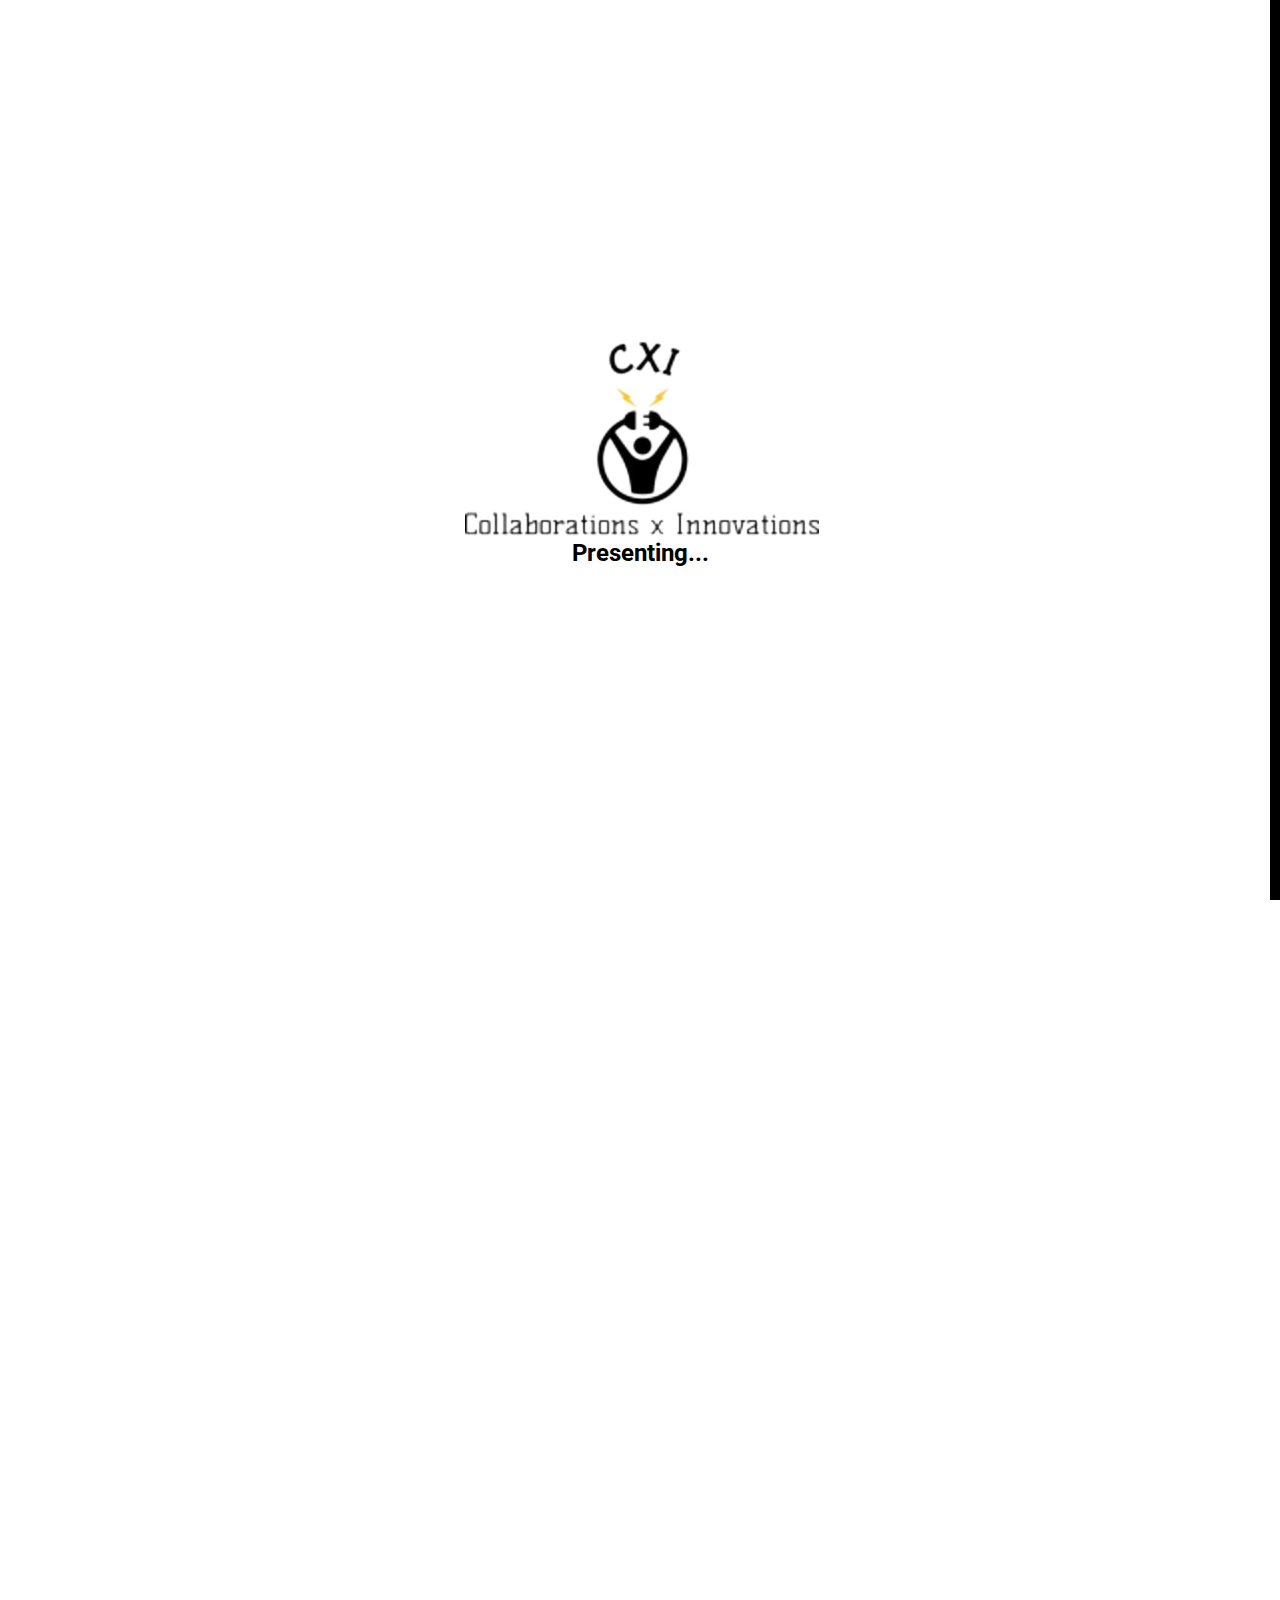
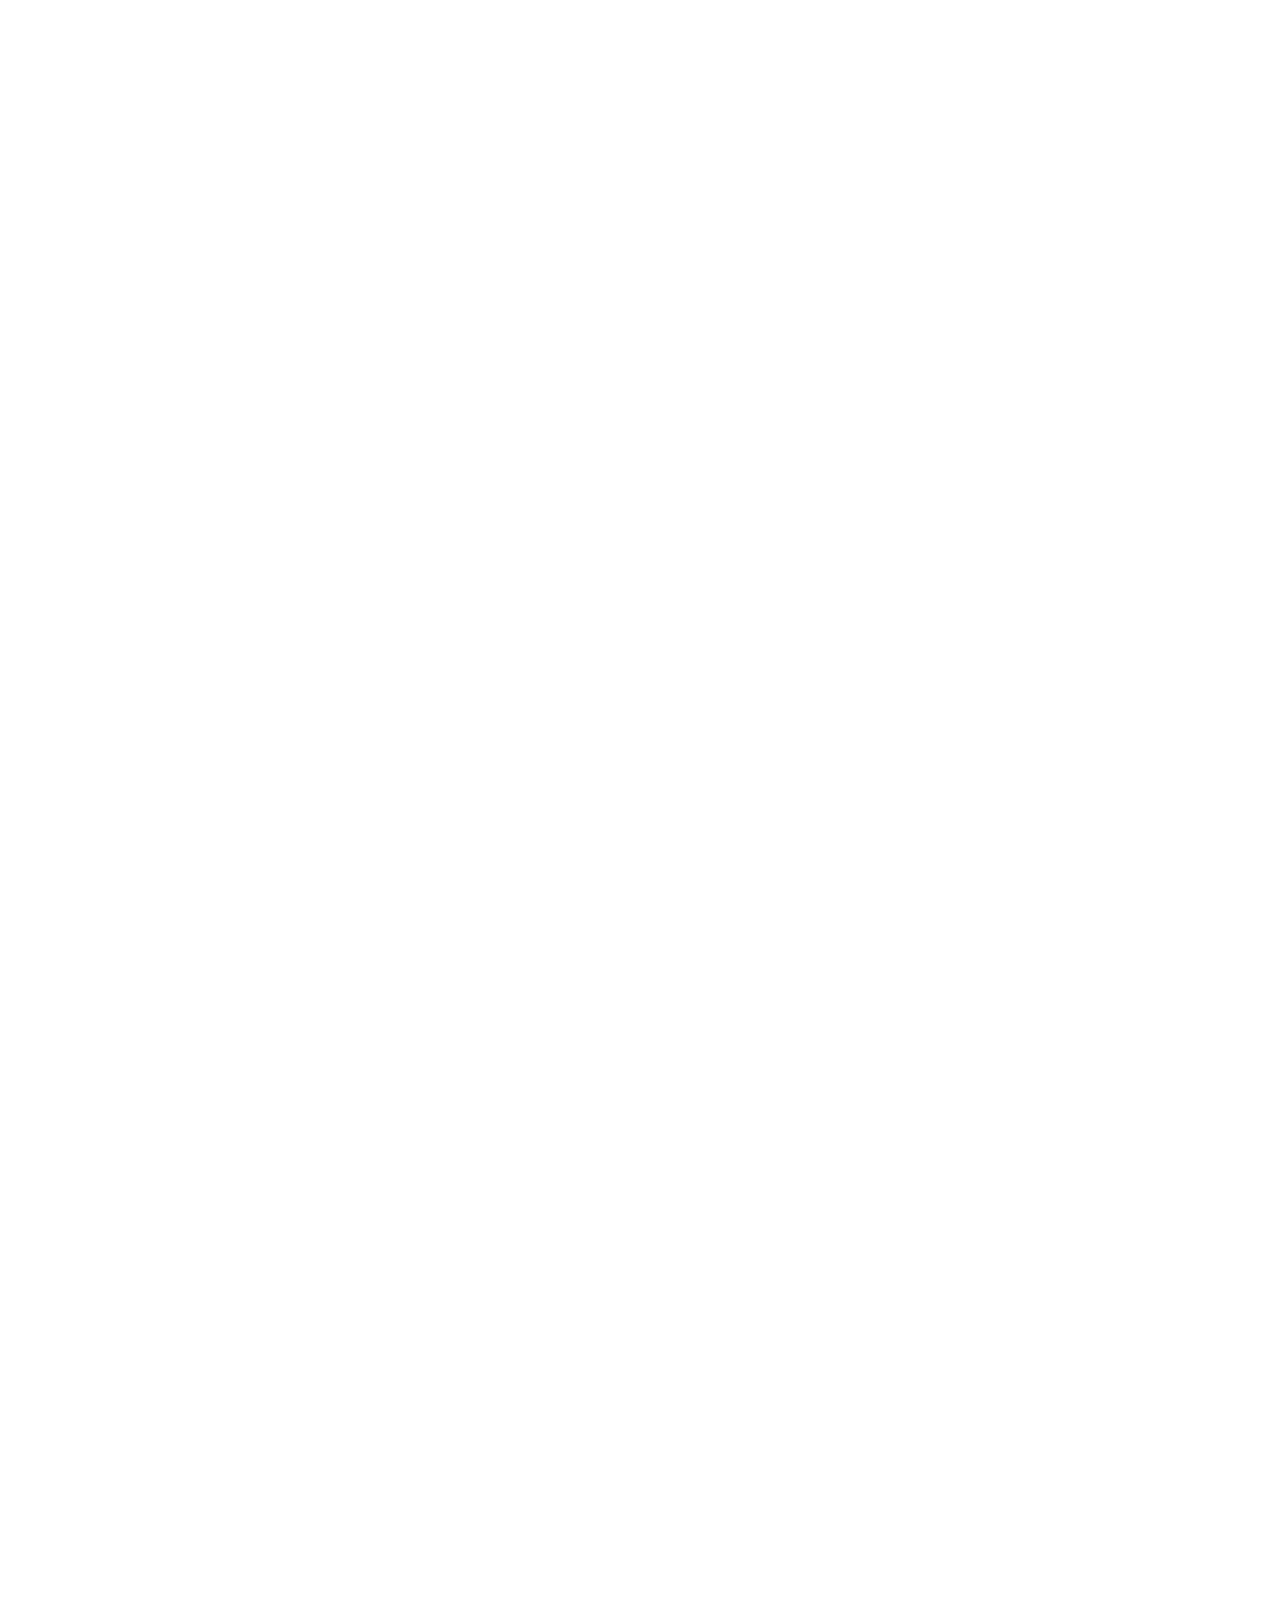
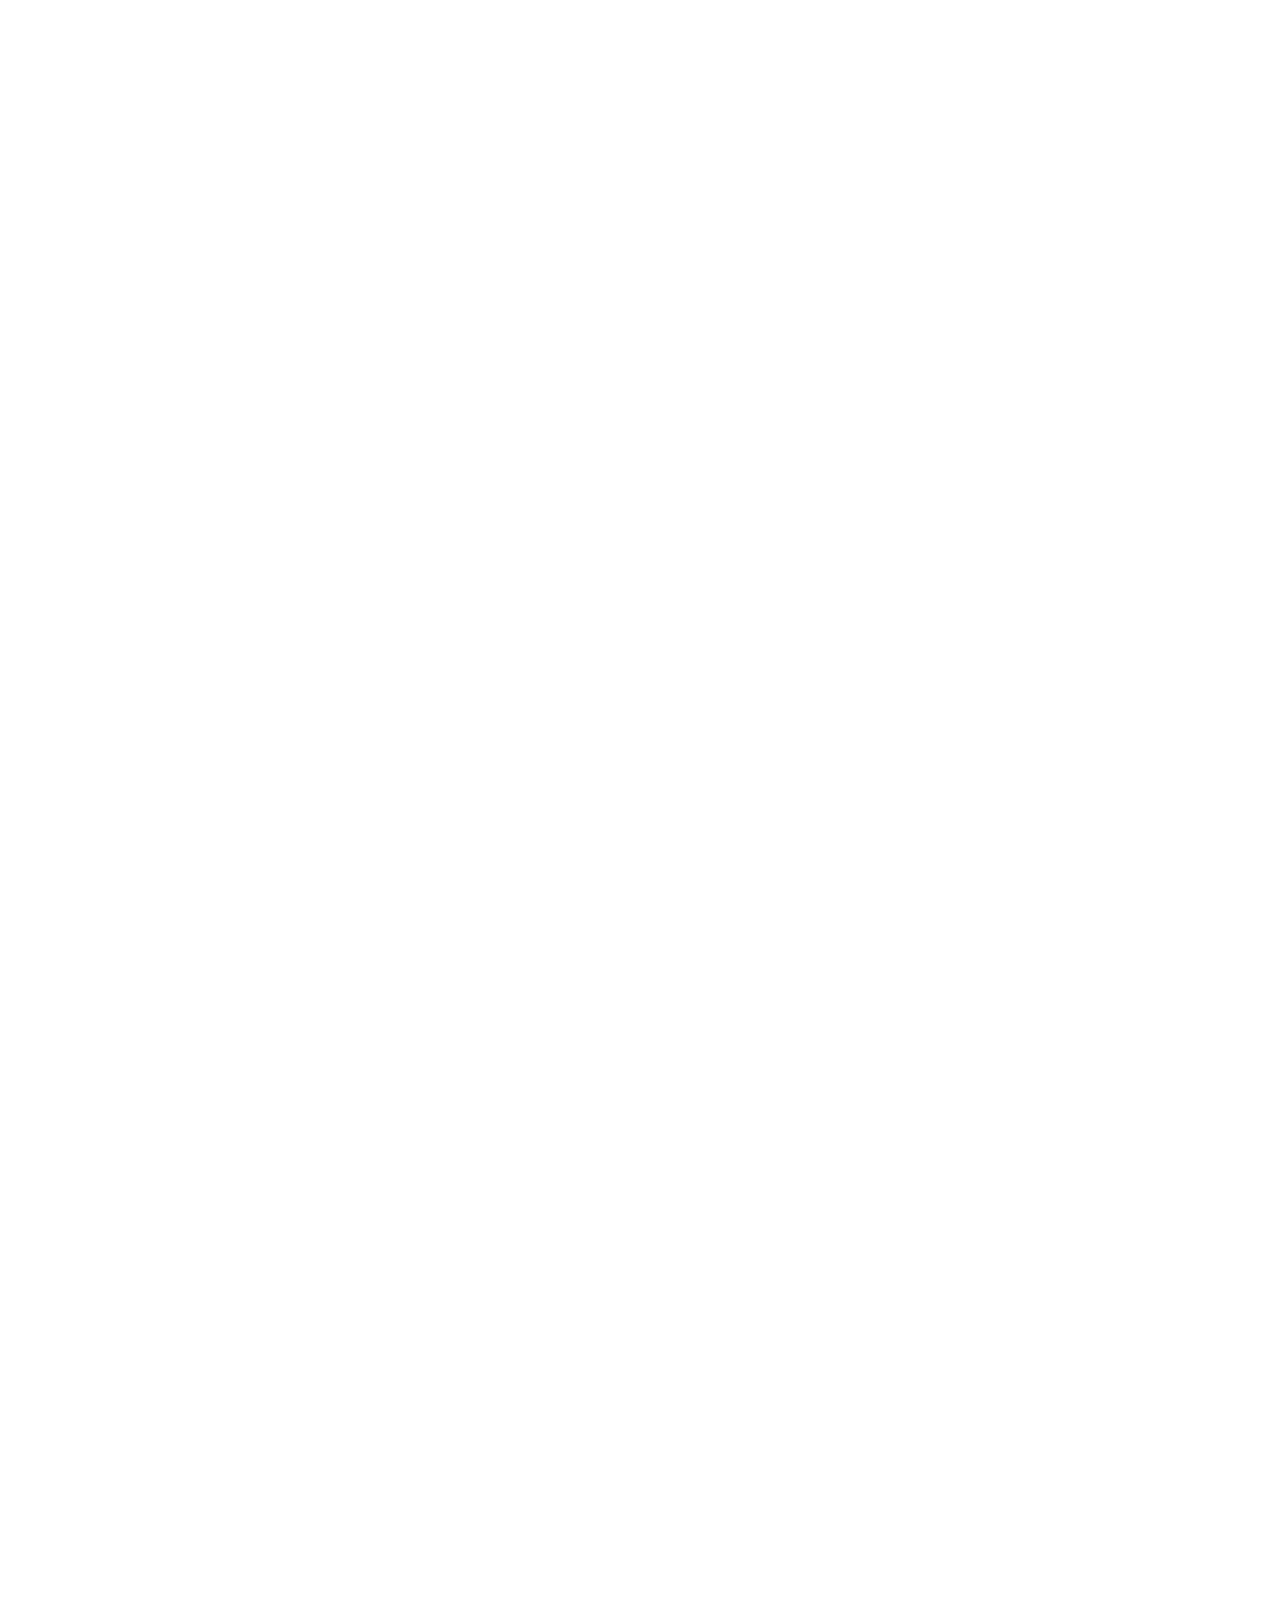
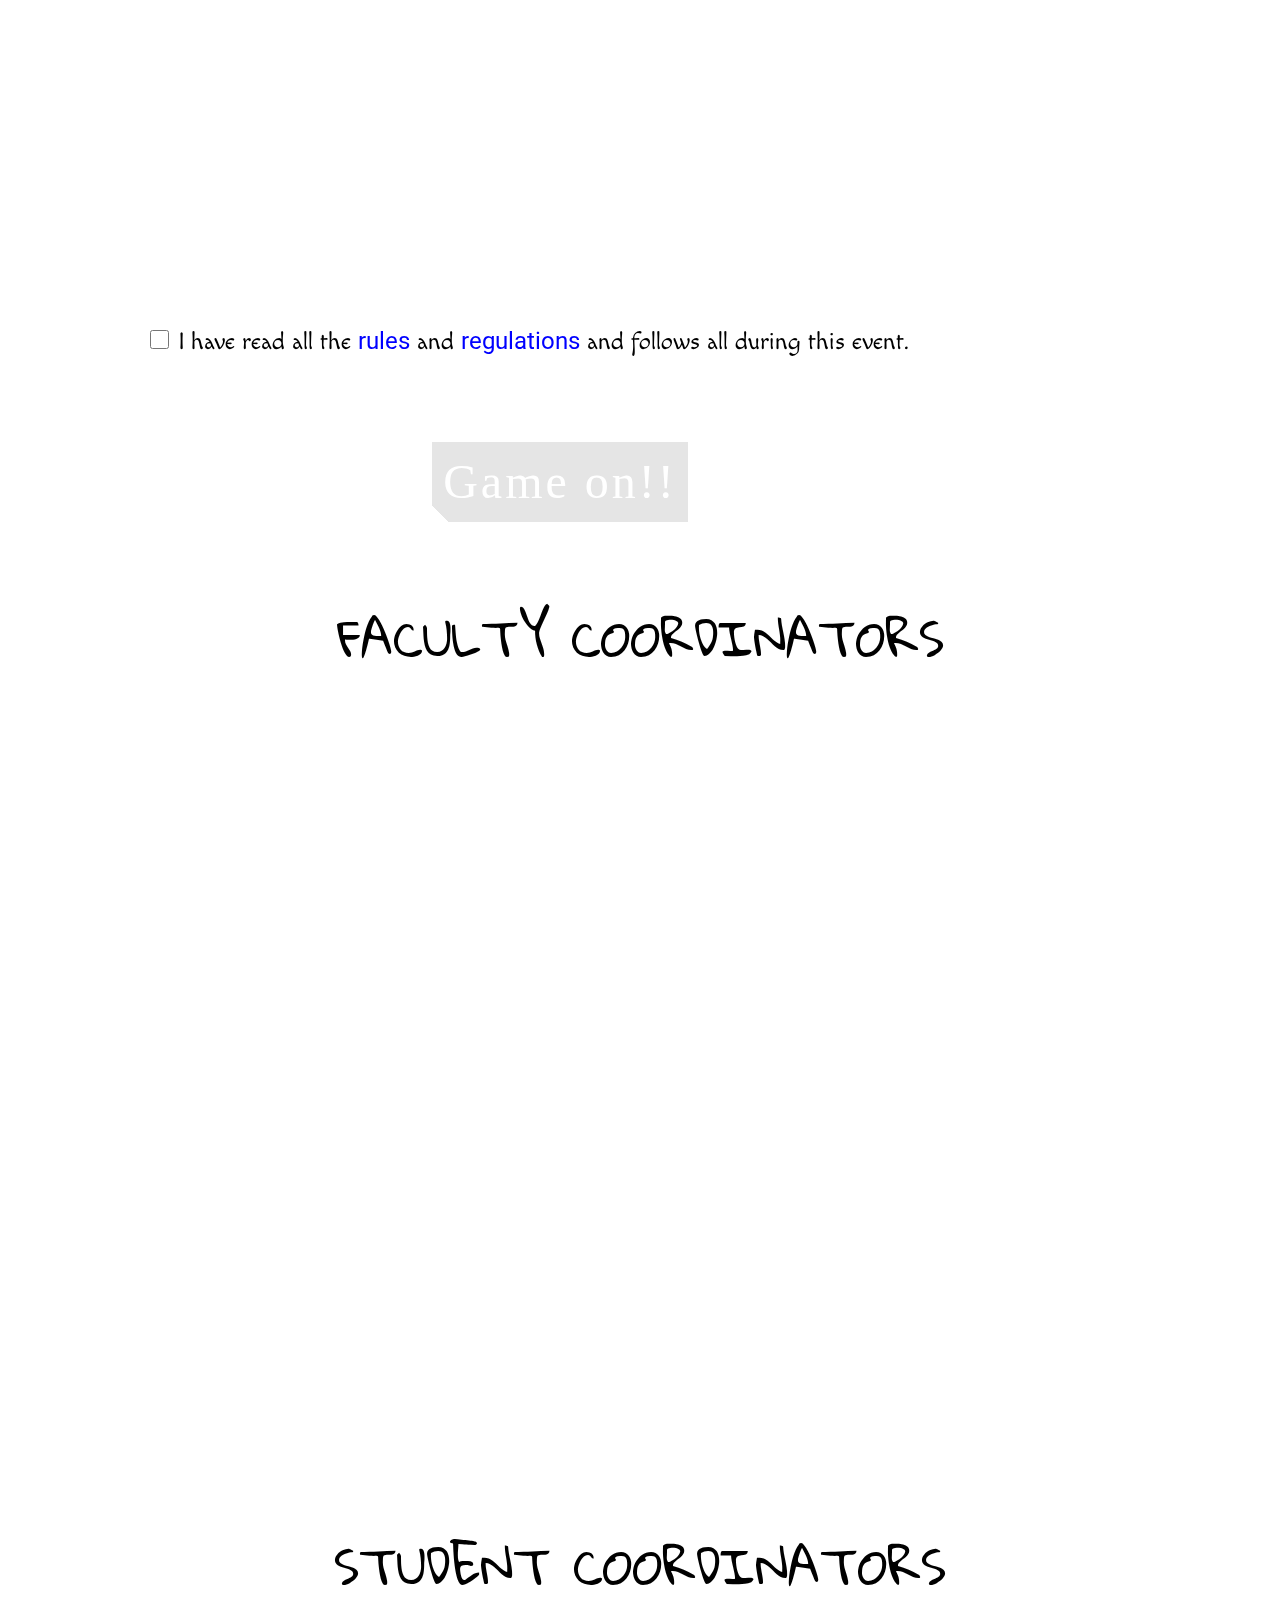
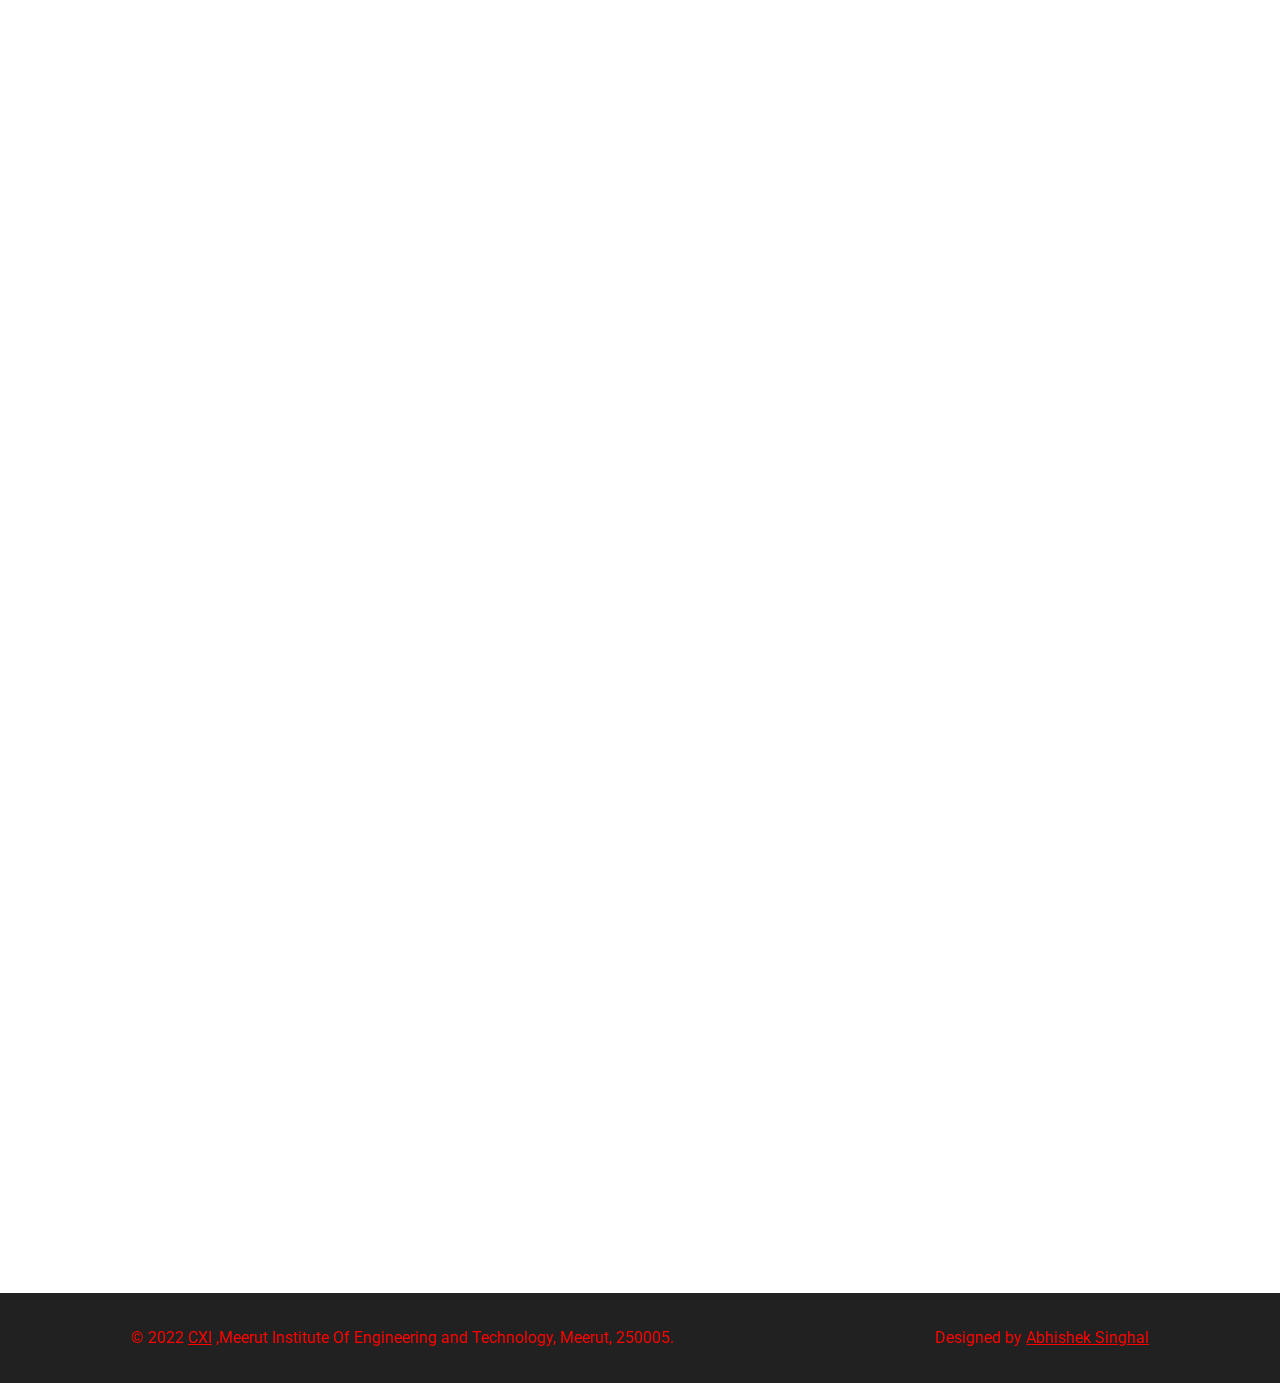
==== index.html @ a9e1e099 "2.0 V2" ====
<!DOCTYPE html>
<html lang="en">
<head>
    <meta charset="UTF-8">
    <meta http-equiv="X-UA-Compatible" content="IE=edge">
    <meta name="viewport" content="width=device-width, initial-scale=1.0">
    <title>CSS BattleGround</title>
    <link rel="icon" href="images/logo1.png">
    <link rel="stylesheet" href="css/res.css ">
    <link rel="stylesheet" href="css/member.css ">
    <link rel="stylesheet" href="css/style.css ">

    <!-- aos -->
    <link href="https://unpkg.com/aos@2.3.1/dist/aos.css" rel="stylesheet">
</head>
<body>
    <div class="back center">
        <img src="images/logo.png" alt="">
    </div>
    <div class="present center col" id="present">
        <img src="images/logo.png" alt="">
        <h2>Presenting...</h2>
    </div>
    <div class="heading center "  id="heading">
        <h1 class="center"><p data-aos="slide-right" data-aos-delay="2800"  >CSS</p> &nbsp;<span data-aos="slide-left" data-aos-delay="2800" >battleground</span> </h1>
    </div>    
    <img src="images/tright.png" id="tRight" class="t-right" alt="">
    <section class="center col" >
        <div class="content section fade-up" id="section">
        <p>CSS BattleGround is an online CSS code golfing game...
        </p>
        <p>CSS BattleGround is one of its kind game for frontend developers.<br>
            The objective of the game is to write CSS to replicate the given target image in the least code possible in
            the given time allotted.</p>
        <div class="date center col">
            <img src="images/img-1.png" alt="">
            <h2>You can take above image as an example for the competition or you can also visit <a href="https://cssbattle.dev/">cssBattle</a> website for more info.</h2>
            <iframe width="560" height="315" src="https://www.youtube.com/embed/wd1KbgrGDMI" title="YouTube video player" frameborder="0" allow="accelerometer; autoplay; clipboard-write; encrypted-media; gyroscope; picture-in-picture" allowfullscreen style="margin-top:2rem;"></iframe>
        </div>
        <div class="date center ">
                <img src="images/date.png" alt="">
        </div>
    </div>
    <div class="price section fade-up" id="section">
        <h3 class="shead">Price</h3>
        <p>There were 5 position </p>
        <ul>
            <li>🏆 I<sup>st</sup> position got ₹1500 cash price</li>
            <li>🏆 II<sup>nd</sup> position got ₹1500 cash price</li>
            <li>🏅 III<sup>rd</sup> position got ₹1000 cash price</li>
            <li>🏅 IV<sup>th</sup> position got ₹1000 cash price</li>
            <li>🏅 V<sup>th</sup> position got ₹1000 cash price</li>
            <li>🎫 100% Certification</li>
        </ul>
    </div>
    <div class="description section fade-up" id="section">
        <h3 class="shead">Description</h3>
        <ul>
            <li>🔷 In this contest we will give you a specific time to complete a task.</li>
            <li>🔷 The Task is to make a picture same as given in the file(provided you on that day only). </li>
            <li>🔷 After the submission we will give you points according to the accuracy of the picture you made.</li>
            <li>🔷 Also there was an extra point for extra Creativity.</li>
        </ul>
    </div>
    <div class="rules section fade-up" id="section">
        <h3 class="shead">Rules and regulation</h3>
        <ul>
            <li>🔷 You can use HTML, CSS, CSS Pre-processor(if you know), js.</li>
            <li>🔷 Use of any framework is prohibited.</li>
            <li>🔷 Any use of CDN is also prohibited.</li>
            <li>🔷 Any use of links will also be treated as CDN</li>
            <li>🔷 Use of any photos or picture is prohibited</li>
            <li>🔷 Any use of code which is not associated with you are prohibited.</li>
            <li>🔷 Replicated image should be submitted in given time limit.</li>
            <li>🔷 Single response will be considered.</li>
            <li>🔷 Certification of participation is only given to those who has done the submittion.</li>
            <li>🔷 Kindly submit your response with your registered email id.</li>
        </ul>
    </div>
    <div class="button section " >
        <input type="checkbox" name="checkbox" id="checkbox">
        <label for="checkbox" class="checkbox" >I have read all the <span>rules</span> and <span>regulations</span> and follows all during this event.</label>
    </div>
        <main class="center col">
            <button disabled id="button" class="Button fade" onclick="navigate()"> Game on!! </button>
            <p class="hide" id="hide">Please tick Checkbox</p>
        </main>
    </div>
    </section>
    <!-- members=================================== -->
     <div class="member center col">
        <div class="shead">
            Faculty COORDINATORS
        </div>
        <div class="MEM center fade-up "  id="section">
            <div class="mem fade-up" id="section">
                <div class="over center col">
                    <h3>Dr. Bhawna Mallick</h3>
                    <p>Dean Academics</p>
                </div>
                <img src="images/members/fac1.jpeg" alt="">
            </div>
            <div class="mem ">
                <div class="over center col">
                    <h3>Dr. Mukesh Rawat</h3>
                    <p>Prof. CSE</p>
                </div>
                <img src="images/members/fac2.png" alt="">
            </div>
        </div>
            <div class="mem fade-up" id="section">
                <div class="over center col">
                    <h3>Dr. Swati Sharma</h3>
                    <p>HOD - IT</p>
                </div>
                <img src="images/members/fac3.png" alt="">
            </div>
    </div>
    <div class="member center col">
        <div class="shead">
            STUDENT COORDINATORS
        </div>
        <div class="MEM center fade-up"  id="section">
            <div class="mem fade-up" id="section">
                <div class="over center col">
                    <h3>Abhishek Singhal</h3>
                    <p>B.Tech CSIT 3<sup>nd</sup> year <br>Mob. 9927245142</p>
                </div>
                <img src="images/members/mem1.jpeg" alt="">
            </div>
            <div class="mem">
                <div class="over center col">
                    <h3>Abhinav Yadav</h3>
                    <p>B.Tech CSE 3<sup>nd</sup> year <br>Mob. 8791292122</p>
                </div>
                <img src="images/members/mem2.jpeg" alt="">
            </div>
        </div>
        <div class="MEM center fade-up"  id="section" style="justify-content: space-evenly !important;">
            <div class="mem">
                <div class="over center col">
                    <h3>Nishita Sharma</h3>
                    <p>B.Tech CSE 3<sup>nd</sup> year <br></p>
                </div>
                <img src="images/members/mem3.jpeg" alt="">
            </div>
            <div class="mem">
                <div class="over center col">
                    <h3>Dhruv</h3>
                    <p>B.Tech CSE 1<sup>st</sup> year <br></p>
                </div>
                <img src="images/members/mem4.jpeg" alt="">
            </div>
        </div>
        <div class="previous section fade-up" id="section">
            <h3 class="shead">Previous Contest Details </h3>
            <main class="center col">
                <button   class="Button " onclick="navigateShow()"> SHOW </button>
            </main>
        </div>
    </div>
    <!-- footer=================================== -->
    <footer class="center">
        <div class="bottom center">
            <p>© 2022 <a href="https://cxi-miet.github.io/">CXI</a> ,Meerut Institute Of Engineering and Technology, Meerut, 250005.</p>
            <p>Designed by <a href="https://github.com/Abhimrt">Abhishek Singhal</a></p>
        </div>
    </footer>
    <!-- time--------------------------->
    <a href="#">
        <div class="time center " id="time">
        <div class="tim">
            <div id="day">00</div>
            <p>Days</p>
        </div>

        <div class="tim">
            <div id="hrs">:  00</div>
            <p>hour</p>
        </div>
        
        <div class="tim">
            <div id="min">:  00</div>
            <p>Min</p>
        </div>
        <div class="tim">
            <div id="sec">:  00</div>
            <p>Sec</p>
        </div>
    </div>
    </a>
    <!-- js aos -->
    <script src="js/script.js"></script>
    <script src="https://unpkg.com/aos@2.3.1/dist/aos.js"></script>
    <script>
        AOS.init({
            duration:1000
  
        });
    </script>
</body>
</html>
---- css/res.css ----
/* lg */
@media (min-width: 1200px) {
  html {
    font-size: 100% !important;
  }
}

/* md */
@media (min-width: 992px) and (max-width: 1199px) {
  html {
    font-size: 80% !important;
  }
}

/* sm */
@media (min-width: 768px) and (max-width: 991px) {
  html {
    font-size: 85% !important;
  }
}

/* xs */
@media (max-width: 767px) {
  html {
    font-size: 70% !important;
  }
}

/* XS Portrait */
@media (max-width: 479px) {
  html {
    font-size: 75% !important;
  }
}

@media (max-width: 900px) {
    .heading {
        font-size: 2.5rem !important;
    }
  section{
      width: 100vw !important;
      margin: auto !important;
  }
  .section{
      width: 100%;

  }
  .t-right{
     width: 15rem;
  }
}
@media (max-width: 700px) {
    .heading {
        font-size: 1.5rem !important;
    }
  .t-right{
      display: none;
  }
  .bottom{
      flex-direction: column !important;
  }
  .member .mem {
      width: 25rem;
  }
  .MEM{
      flex-direction: column;
  }
  .date{
 width: 90% !important;
}

}
@media (max-width: 400px) {
    .heading {
        font-size: 1rem !important;
    }
  .t-right{
      display: none;
  }
  .bottom{
      flex-direction: column !important;
  }
  .member .mem {
      width: 25rem;
  }
  .MEM{
      flex-direction: column;
  }
  .date{
 width: 90% !important;
}

}
---- css/member.css ----
/* members */
.member {
  width: 90vw;
  min-height: 50vh;
  margin: auto;
  overflow: hidden;
}

.MEM {
  width: 95%;
  margin: auto;
  justify-content: space-between !important;
}

.member .mem {
  position: relative;
  width: 22rem;
  aspect-ratio: 1;
  overflow: hidden;
  box-shadow: 1px 1px 20px black, -1px -1px 20px black;
  cursor: pointer;
  border-radius: 50%;
  margin: 2rem;
  transform: scale(0.95);
  transition: 0.3s all ease;
}
.member .mem .over {
  width: 100%;
  height: 100%;
  position: absolute;
  top: 0;
  z-index: 99;
  background-color: rgba(0, 0, 0, 0.4);
  transform: rotateZ(-180deg);
  transform-origin: bottom left;
  transition: 0.6s all ease;
}
.member .mem .over h3 {
  color: white;
  font-size: 2.2rem;
  font-family: "Gloria Hallelujah", cursive;
}
.member .mem .over p {
  color: white;
  font-size: 1.4rem;
  font-family: "Gloria Hallelujah", cursive;
  text-align: center;
}
.member .mem img {
  height: 100%;
}
.member .mem:hover {
  transform: scale(1);
  border-radius: 10%;
}
.member .mem:hover .over {
  transform: rotateZ(0deg);
}/*# sourceMappingURL=member.css.map */
---- css/style.css ----
@import url('https://fonts.googleapis.com/css2?family=Roboto:ital,wght@0,100;0,300;0,400;0,500;0,700;0,900;1,900&display=swap');
@import url('https://fonts.googleapis.com/css2?family=Macondo&display=swap');
@import url('https://fonts.googleapis.com/css2?family=Gloria+Hallelujah&display=swap');
@import url('https://fonts.googleapis.com/css2?family=Titan+One&display=swap');
*{
    margin: 0;
    padding: 0;
    font-family: 'Roboto', sans-serif;
    overflow-x: hidden;
    scroll-behavior: smooth;
}
body{
    background: var(--col1);
    

}

.center{
    display: flex;
    justify-content: center;
    align-items: center;
}
.col{
    flex-direction: column;
}
:root{
    --col2:black;
    --col1:white;
    --col3:red;
}
.none{
    display: none !important;
}
.show{
    display: block;
}
/* background */
.back{
    position: fixed;
    top: 0;
    width: 100vw;
    height: 100vh;
    opacity: .1;
    z-index: -5;
}
/* present */
.present{
    position: fixed;
    top: 0;
    z-index: 999;
    width: 100vw;
    height: 100vh;
    background-color: var(--col1);
    animation: CLEAR .2s linear;
}
.present::after{
    content: "";
    position: absolute;
    top: 0;
    right: -100%;
    width: 100%;
    height: 100%;
    background-color: #fff;
    border-left: 10px solid black;
    animation: clear 1.2s ease-in-out forwards;
    animation-delay: .8s;
}
@keyframes clear {
    0%{
        right: -100%;
    }
    100%{
        right: 0%;
    }
}
/* subtitle */
.shead, 
.sec h2{
    font-size: 3rem;
    text-transform: uppercase;
    font-family: 'Gloria Hallelujah', cursive;
}
/* heading */
.heading{
    position: relative;
    width: 100vw;
    height: 100vh;
    color: var(--col2);
    font-size: 3rem;
    text-transform: uppercase;
    overflow: hidden;
    z-index: 99;
}
.heading span{
    color: var(--col3);
}
.heading h1 p, .heading h1 span{
    font-family: 'Titan One', cursive !important;
}
.head{
    transition: 1s all cubic-bezier(.26,-0.64,.17,1);
    margin-top: 2rem;
    height: 100px !important;
}
/* top right image effect */
.t-right{
    width: 20rem;
    position: absolute;
    top: 2rem;
    right: -40rem;
    z-index: 1;
    transition: 1s all ease-in-out;
}
.tRightShow{
    right: 2rem !important;
}
/* content */
section{
    width: 80vw;
    margin: 3rem;
    overflow: hidden;
}
.section{

    margin: 3rem 1rem;
    width: 80%;
    
}
.section ul{
    margin-left: 1rem;
}
.section p, 
.section li, 
.checkbox, 
.date p{
    padding-bottom: 1rem;
    font-size: 1.5rem;
    line-height: 2.5rem;
    font-family: 'Macondo', cursive;
}
.checkbox{
  cursor: pointer;
}

/* animation of fade in */
.fade-up{
    transition: 1.5s all cubic-bezier(.26,-0.64,.17,1);
    transition: 1.8s opacity ease;
    transform: translateY(100px);
    opacity: 0;
}

.play{
  transform: translateX(0);
  transform: translateY(0);
  transform: scale(1);
  opacity: 1;
}
/* checkbox */
.button input{
    font: inherit;
  color: currentColor;
  width: 1.15em;
  height: 1.15em;
  border: 0.15em solid currentColor;
  border-radius: 0.15em;
  margin-right: .4rem;
  
}
.checkbox span{
    color: blue;
}
.button{
    overflow: hidden;
    cursor: pointer;
}

/* button */
.fade{
    opacity: .1;
    cursor: not-allowed;
}

button{
    margin-top: 2rem;
}
.Button, .Button::after {
  width: 16rem;
  height: 5rem;
  overflow: hidden;
  font-size: 3rem;
  font-family: 'Bebas Neue', cursive;
  background: linear-gradient(45deg, transparent 5%, #000 5%);
  border: 0;
  color: #fff;
  letter-spacing: 3px;
  cursor: pointer;
  box-shadow: 6px 0px 0px #00E6F6;
  outline: transparent;
  position: relative;
}

.Button::after {
    cursor: pointer;
  --slice-0: inset(50% 50% 50% 50%);
  --slice-1: inset(80% -6px 0 0);
  --slice-2: inset(50% -6px 30% 0);
  --slice-3: inset(10% -6px 85% 0);
  --slice-4: inset(40% -6px 43% 0);
  --slice-5: inset(80% -6px 5% 0);
  
  content: 'AVAILABLE NOW';
  display: block;
  position: absolute;
  top: 0;
  left: 0;
  right: 0;
  bottom: 0;
  background: linear-gradient(45deg, transparent 3%, #00E6F6 3%, #00E6F6 5%, #FF013C 5%);
  text-shadow: -3px -3px 0px #F8F005, 3px 3px 0px #00E6F6;
  clip-path: var(--slice-0);
}

.Button:hover::after {
    cursor: pointer;
  animation: 1s glitch;
  animation-timing-function: steps(2, end);
}

@keyframes glitch {
  0% {
    clip-path: var(--slice-1);
    transform: translate(-20px, -10px);
  }
  10% {
    clip-path: var(--slice-3);
    transform: translate(10px, 10px);
  }
  20% {
    clip-path: var(--slice-1);
    transform: translate(-10px, 10px);
  }
  30% {
    clip-path: var(--slice-3);
    transform: translate(0px, 5px);
  }
  40% {
    clip-path: var(--slice-2);
    transform: translate(-5px, 0px);
  }
  50% {
    clip-path: var(--slice-3);
    transform: translate(5px, 0px);
  }
  60% {
    clip-path: var(--slice-4);
    transform: translate(5px, 10px);
  }
  70% {
    clip-path: var(--slice-2);
    transform: translate(-10px, 10px);
  }
  80% {
    clip-path: var(--slice-5);
    transform: translate(20px, -10px);
  }
  90% {
    clip-path: var(--slice-1);
    transform: translate(-10px, 0px);
  }
  100% {
    clip-path: var(--slice-1);
    transform: translate(0);
  }
}
/* button hover*/
 .hide {
  transform: scale(0);
  transition: .2 all ease;
}

button:hover + .hide {
    margin-top: .3rem;
  transform: scale(1);
  color: red;
}


/* bottom */
footer{
    position: relative;
    bottom: 0;
    width: 100%;
    min-height: 10vh;
    background-color: rgb(34, 33, 33);
    margin-top: 2rem;
}
.bottom{
    width: 100vw;
    z-index: 80;
    margin-bottom: 1rem;
    justify-content: space-around;
    color: red;
}
.bottom p{
    padding-top: 1rem;
}
.bottom a{
    color: red;
}
/* time */
.time{
  position: fixed;
  border-radius: 10px;
  top: 20px;
  right: 20px;
  height: 60px;
  background-color: black;
  width: 200px;
  border: 1px solid black;
  z-index: 99;
  box-shadow: 5px 5px 20px black;
  transform: scale(0.95);
  transform: translateY(80vh);
  transition: .3s width cubic-bezier(.86,0,.07,1);
  transition: .6s all cubic-bezier(.86,0,.07,1);
}
.up{
  transform: translateY(0);
}
.time:hover{
  width: 220px;
}
.tim{
  width: 50px;
  display: flex;
  justify-content: center;
  align-items: center;
  flex-direction: column;
  color: white;
  
}
.tim p{
  padding-left: 4px;
  color: red;
}
/* date */
.date{
 width: 90%;
  margin: auto;
  padding-bottom: 3rem;
}
.date img{
  width: 60%;
  border-radius: 40px;
  margin: 1rem;
  box-shadow: 5px 5px 20px black;
  transform: scale(.95);
  transition: .3s all ease;
}
.date img:hover{
  transform: scale(1);
}
.date h2{
  font-size: 1.5rem;
}
/* previous */
.previous{
  margin-bottom: 10rem;
}
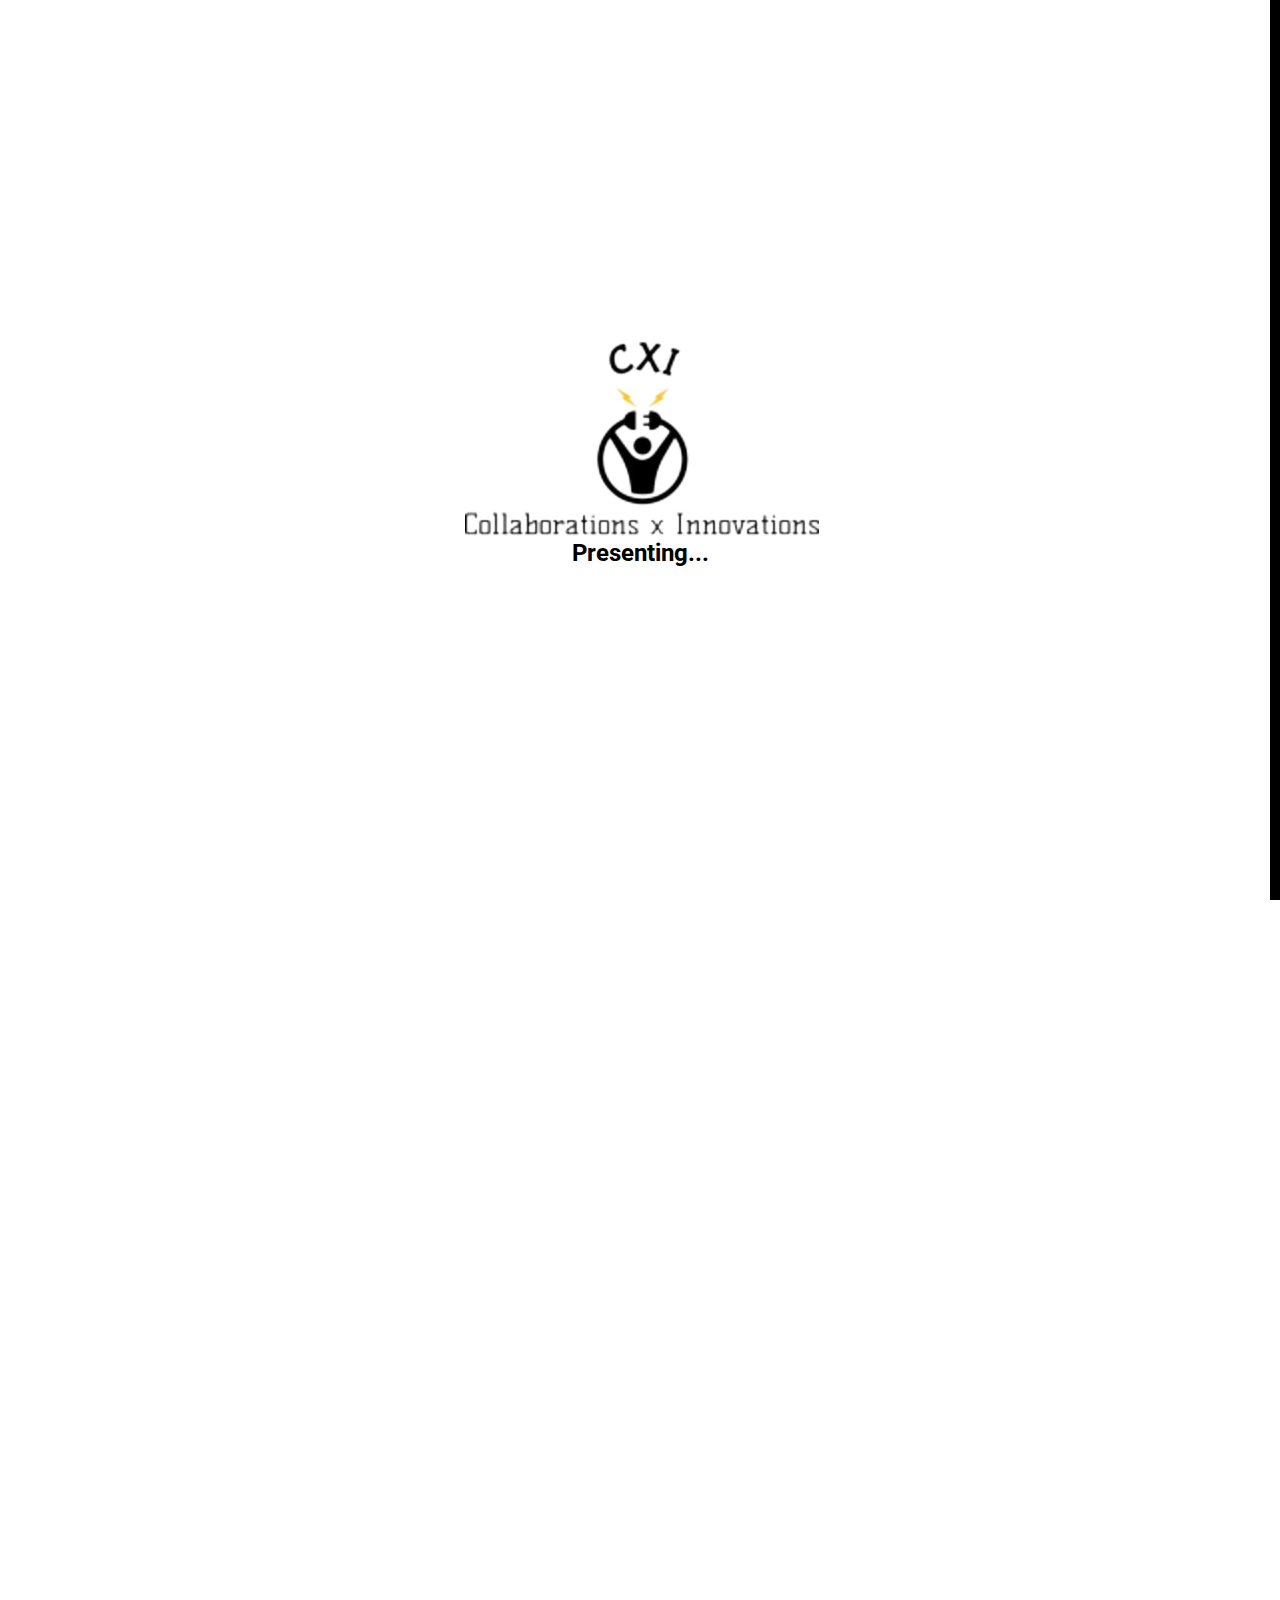
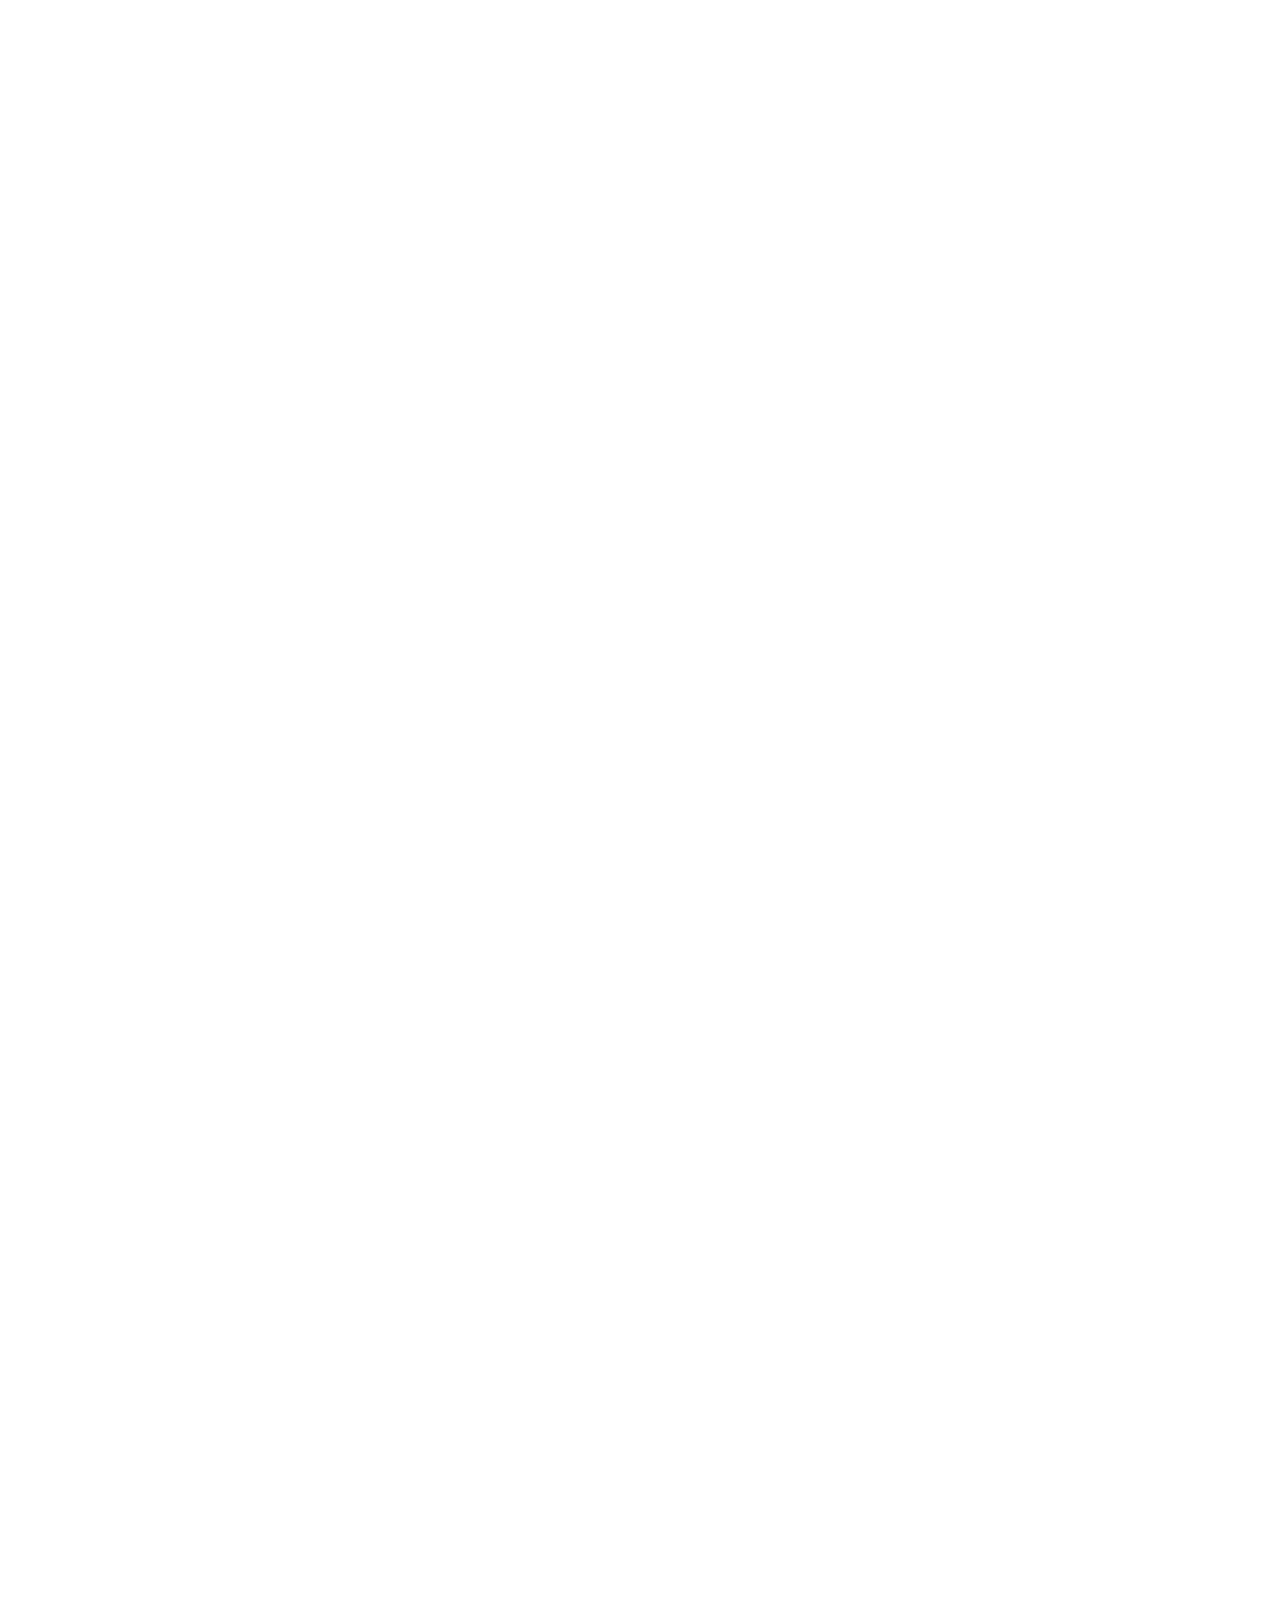
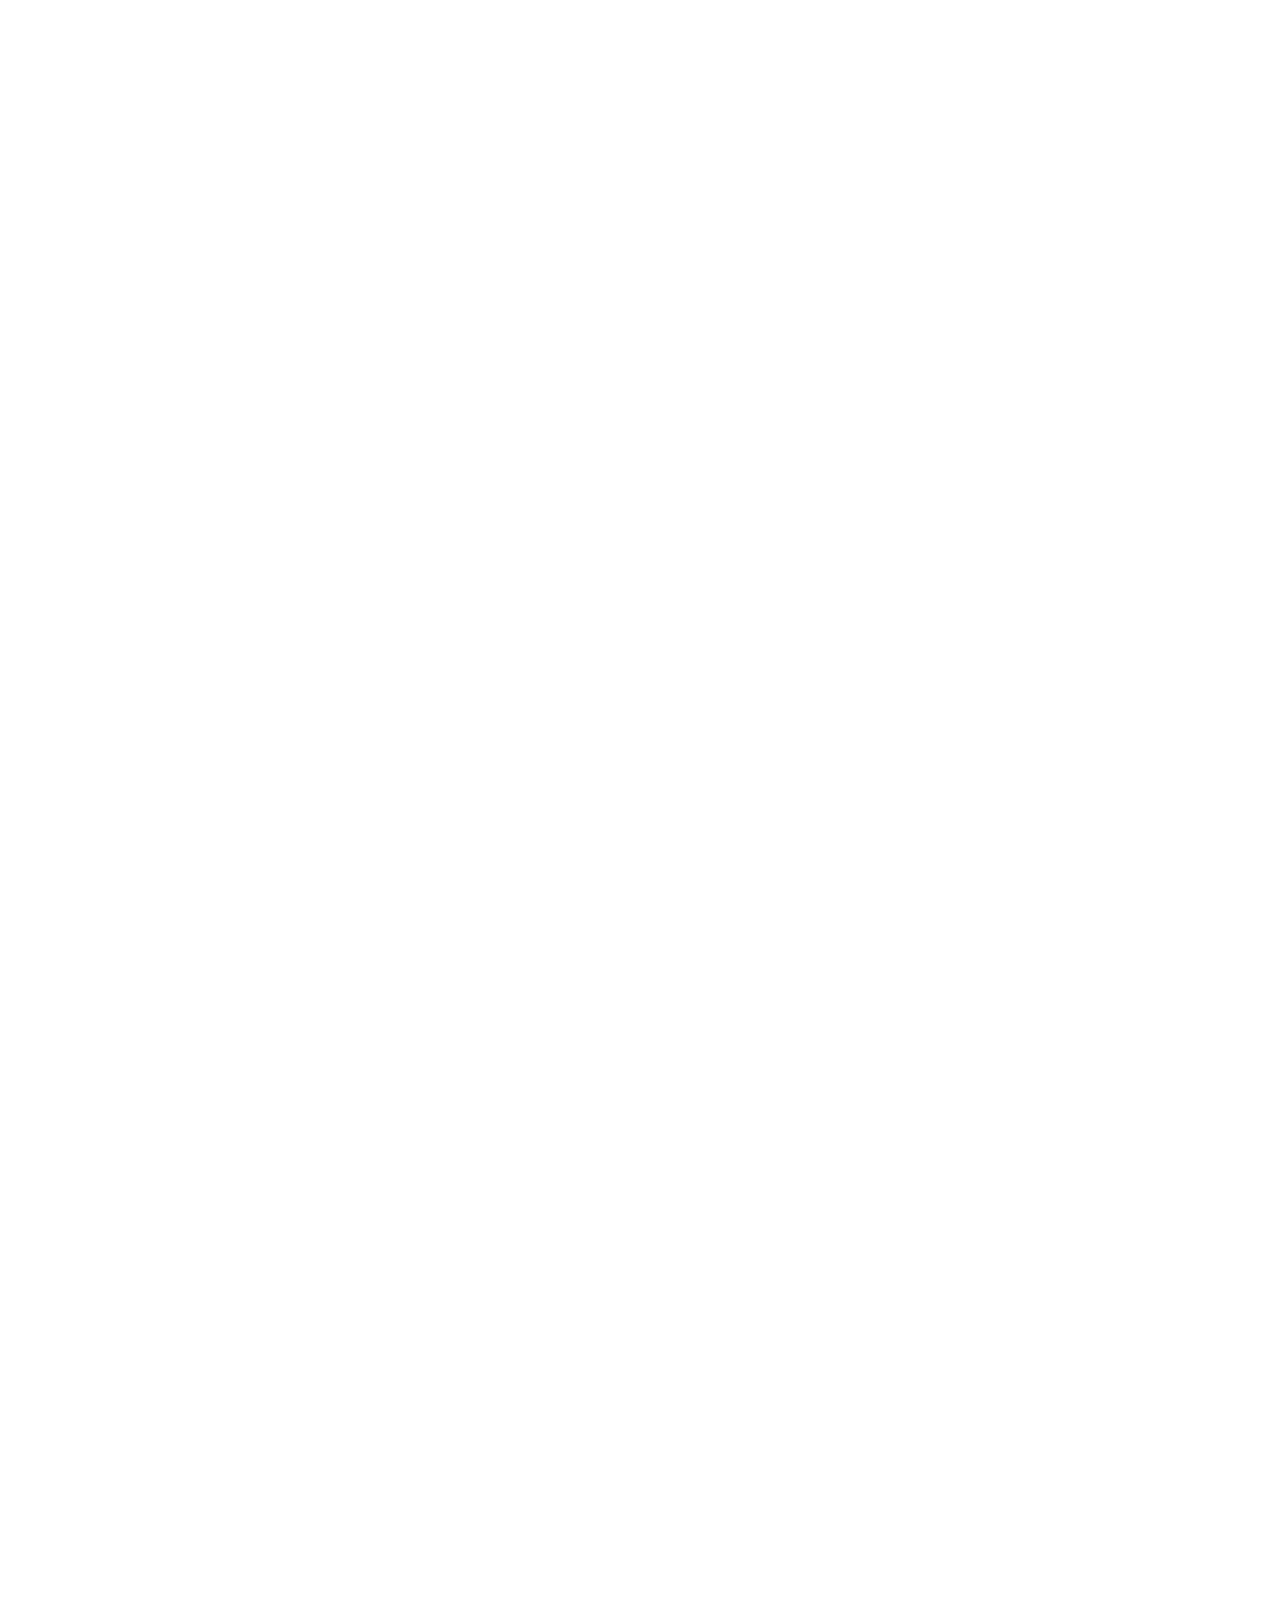
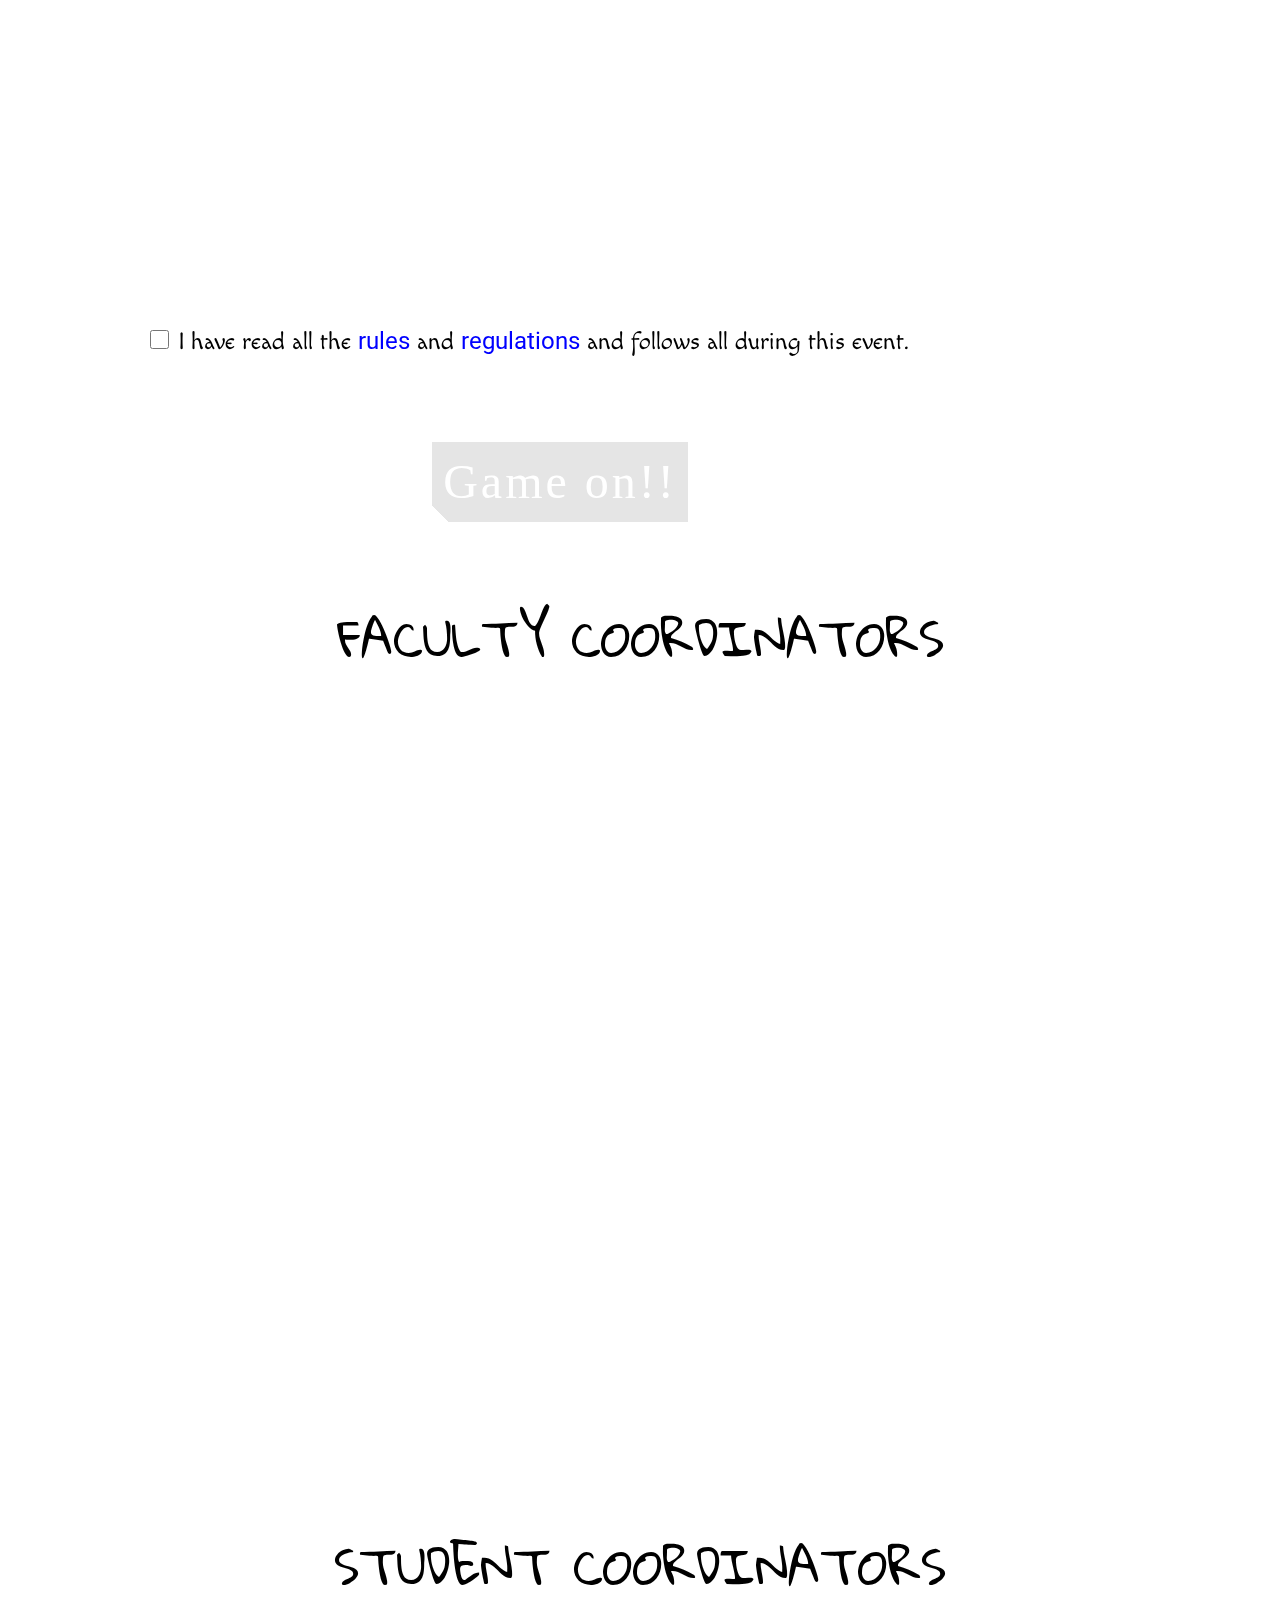
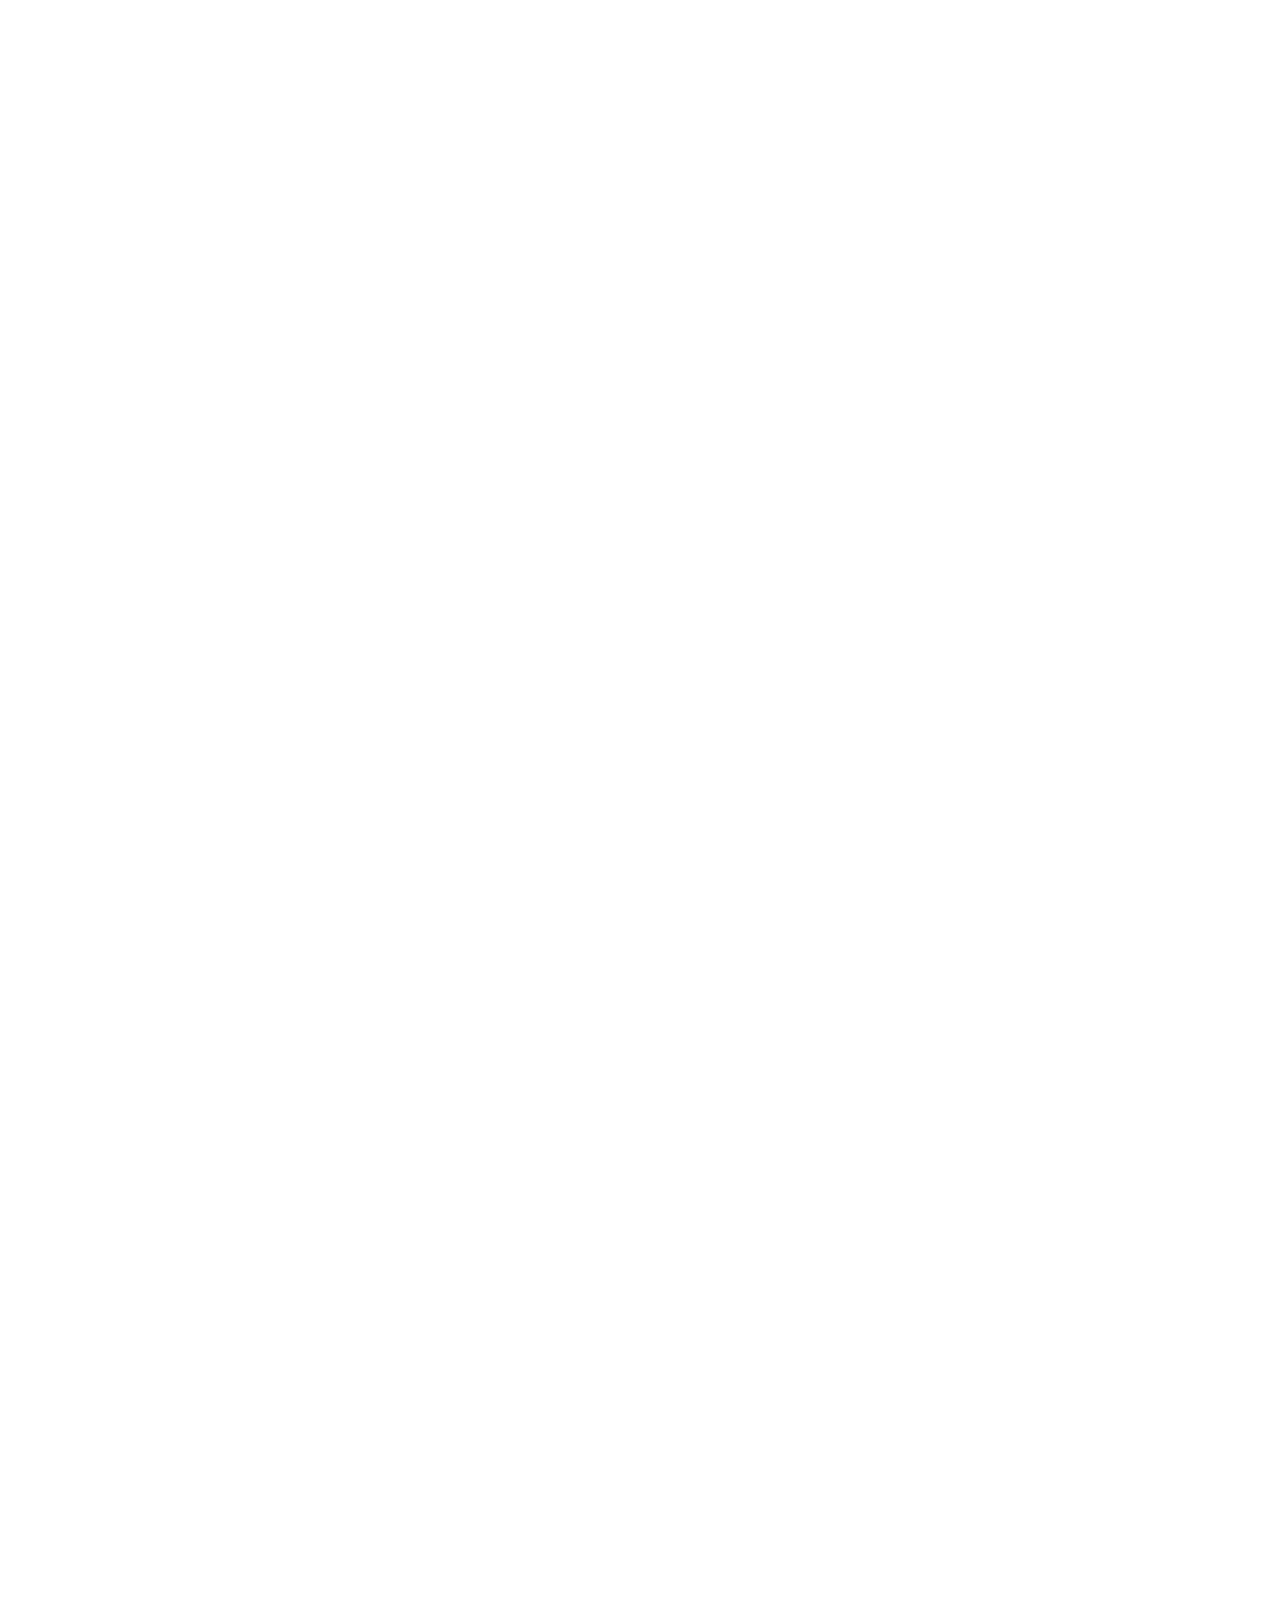
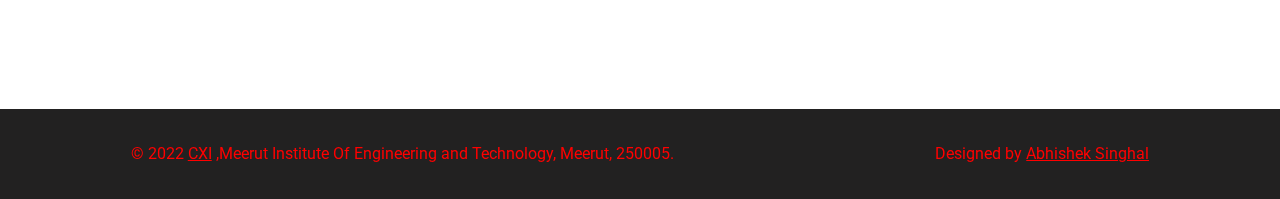
==== commit bce17efa: "mem 5" ====
--- a/index.html
+++ b/index.html
@@ -22,7 +22,7 @@
         <h2>Presenting...</h2>
     </div>
     <div class="heading center "  id="heading">
-        <h1 class="center"><p data-aos="slide-right" data-aos-delay="2800"  >CSS</p> &nbsp;<span data-aos="slide-left" data-aos-delay="2800" >battleground</span> </h1>
+        <h1 class="center"><p data-aos="slide-right" data-aos-delay="2800"  >CSS</p> &nbsp;<span data-aos="slide-left" data-aos-delay="2800" >battleground 2</span> </h1>
     </div>    
     <img src="images/tright.png" id="tRight" class="t-right" alt="">
     <section class="center col" >
@@ -98,7 +98,7 @@
                     <h3>Dr. Bhawna Mallick</h3>
                     <p>Dean Academics</p>
                 </div>
-                <img src="images/members/fac1.jpeg" alt="">
+                <img src="images/members/fac1.jpg" alt="">
             </div>
             <div class="mem ">
                 <div class="over center col">
@@ -147,10 +147,17 @@
             <div class="mem">
                 <div class="over center col">
                     <h3>Dhruv</h3>
-                    <p>B.Tech CSE 1<sup>st</sup> year <br></p>
+                    <p>B.Tech CSE 2<sup>nd</sup> year <br></p>
                 </div>
                 <img src="images/members/mem4.jpeg" alt="">
             </div>
+        </div>
+        <div class="mem fade-up" id="section">
+            <div class="over center col">
+                <h3>Ankit Chaudhary</h3>
+                <p>B.Tech CSE 3<sup>nd</sup> year <br></p>
+            </div>
+            <img src="images/members/mem5.png" alt="">
         </div>
         <div class="previous section fade-up" id="section">
             <h3 class="shead">Previous Contest Details </h3>
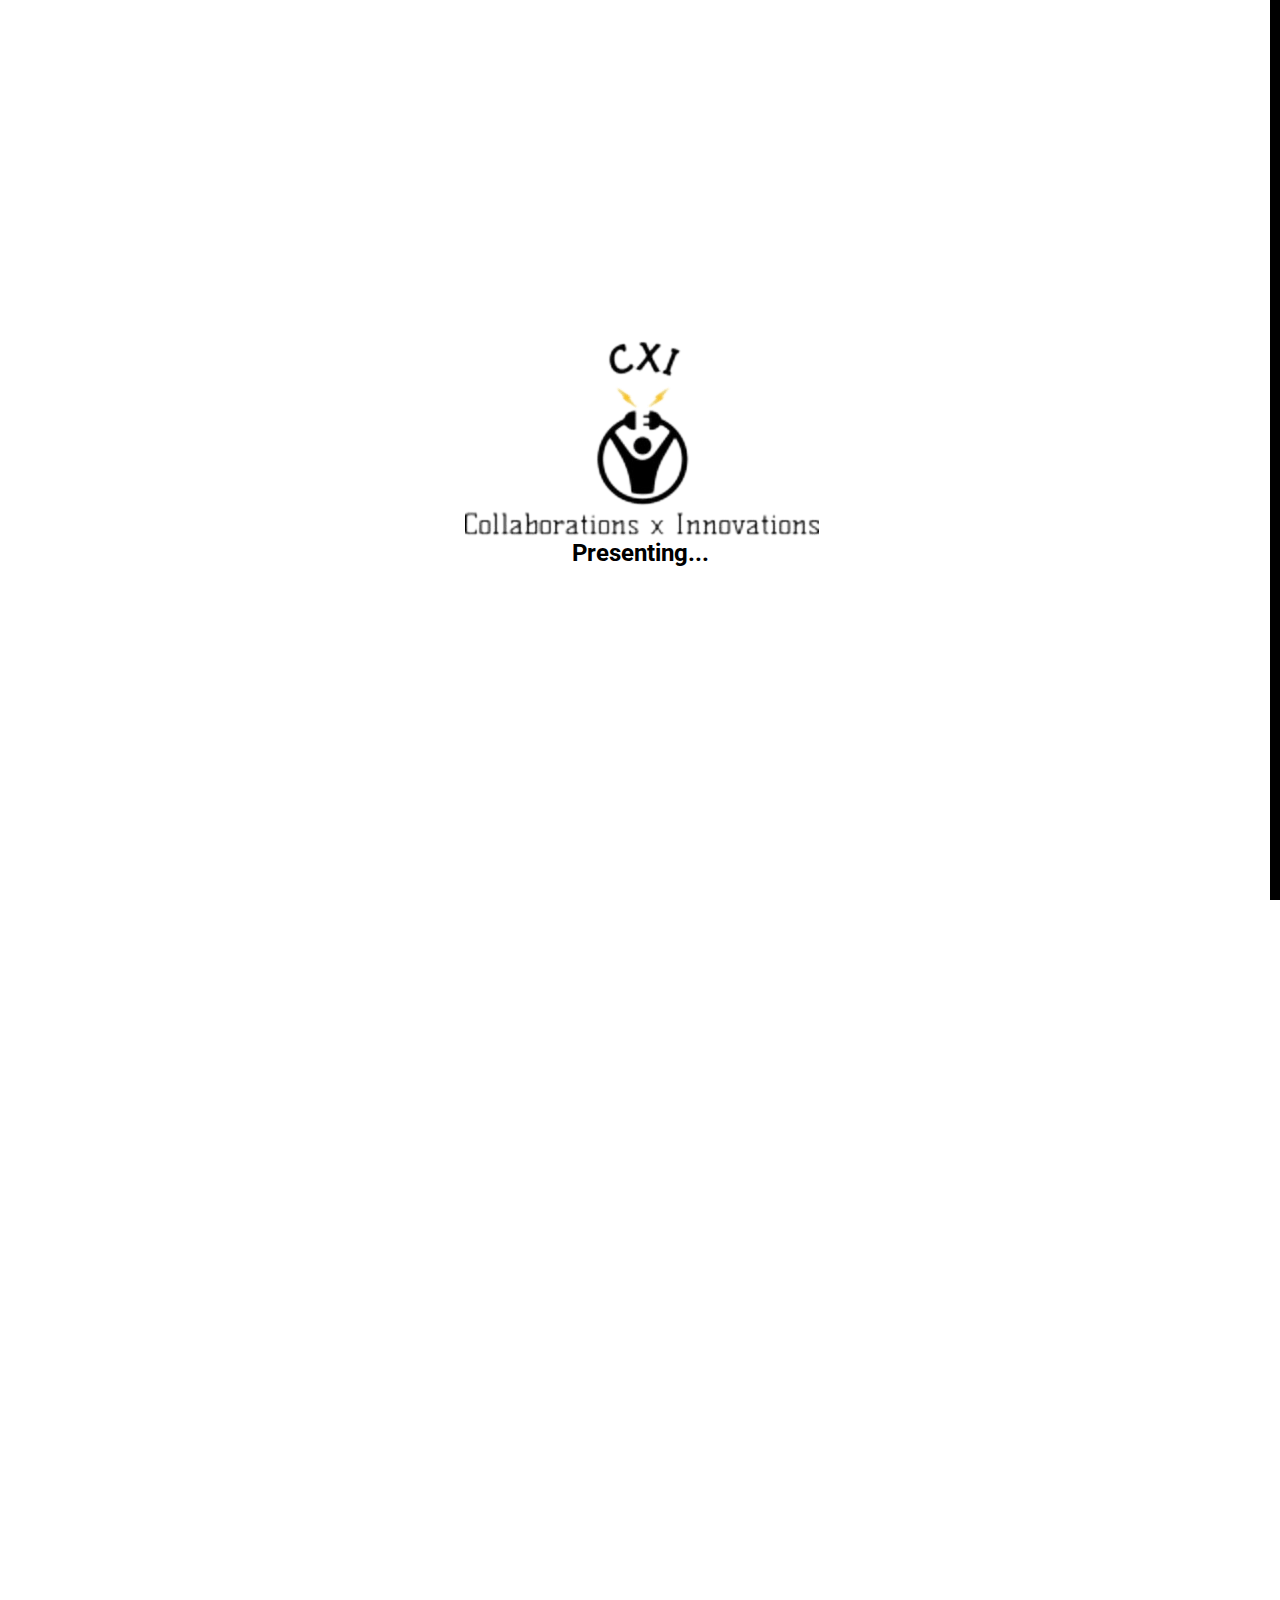
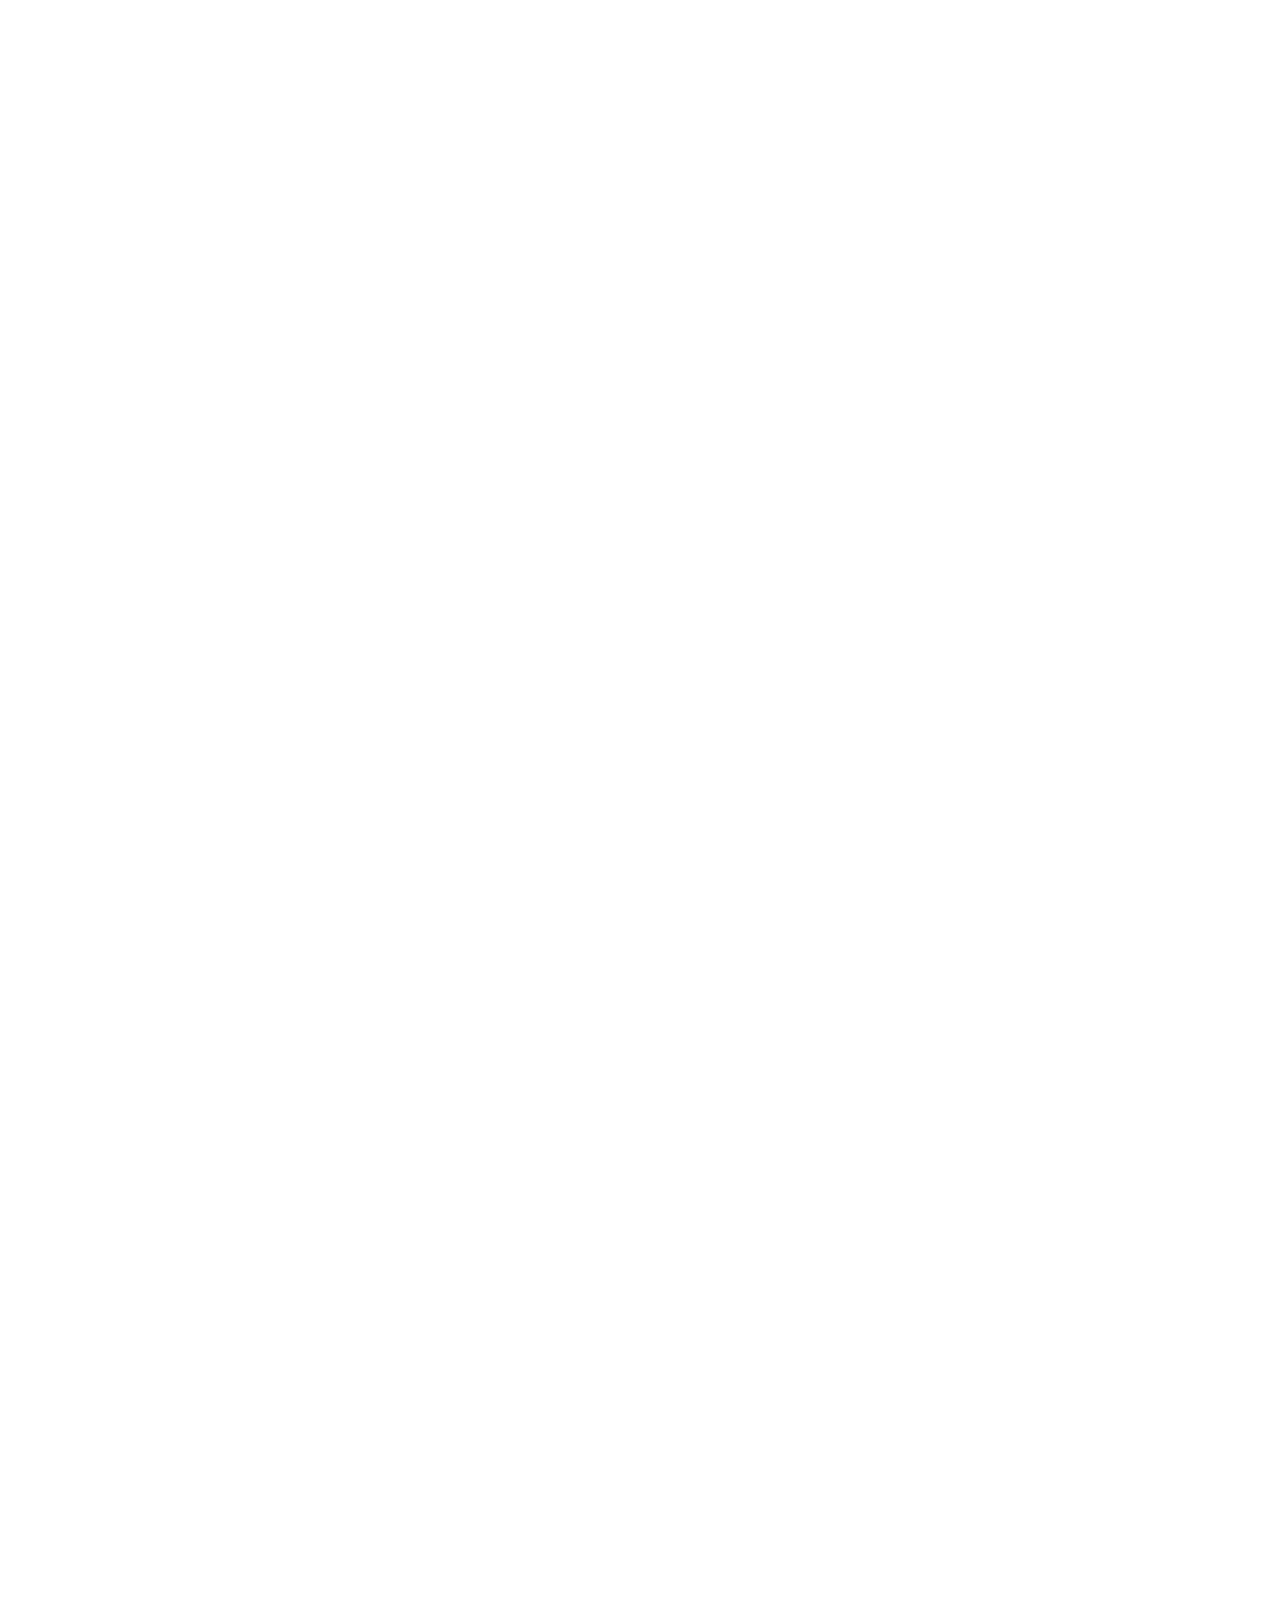
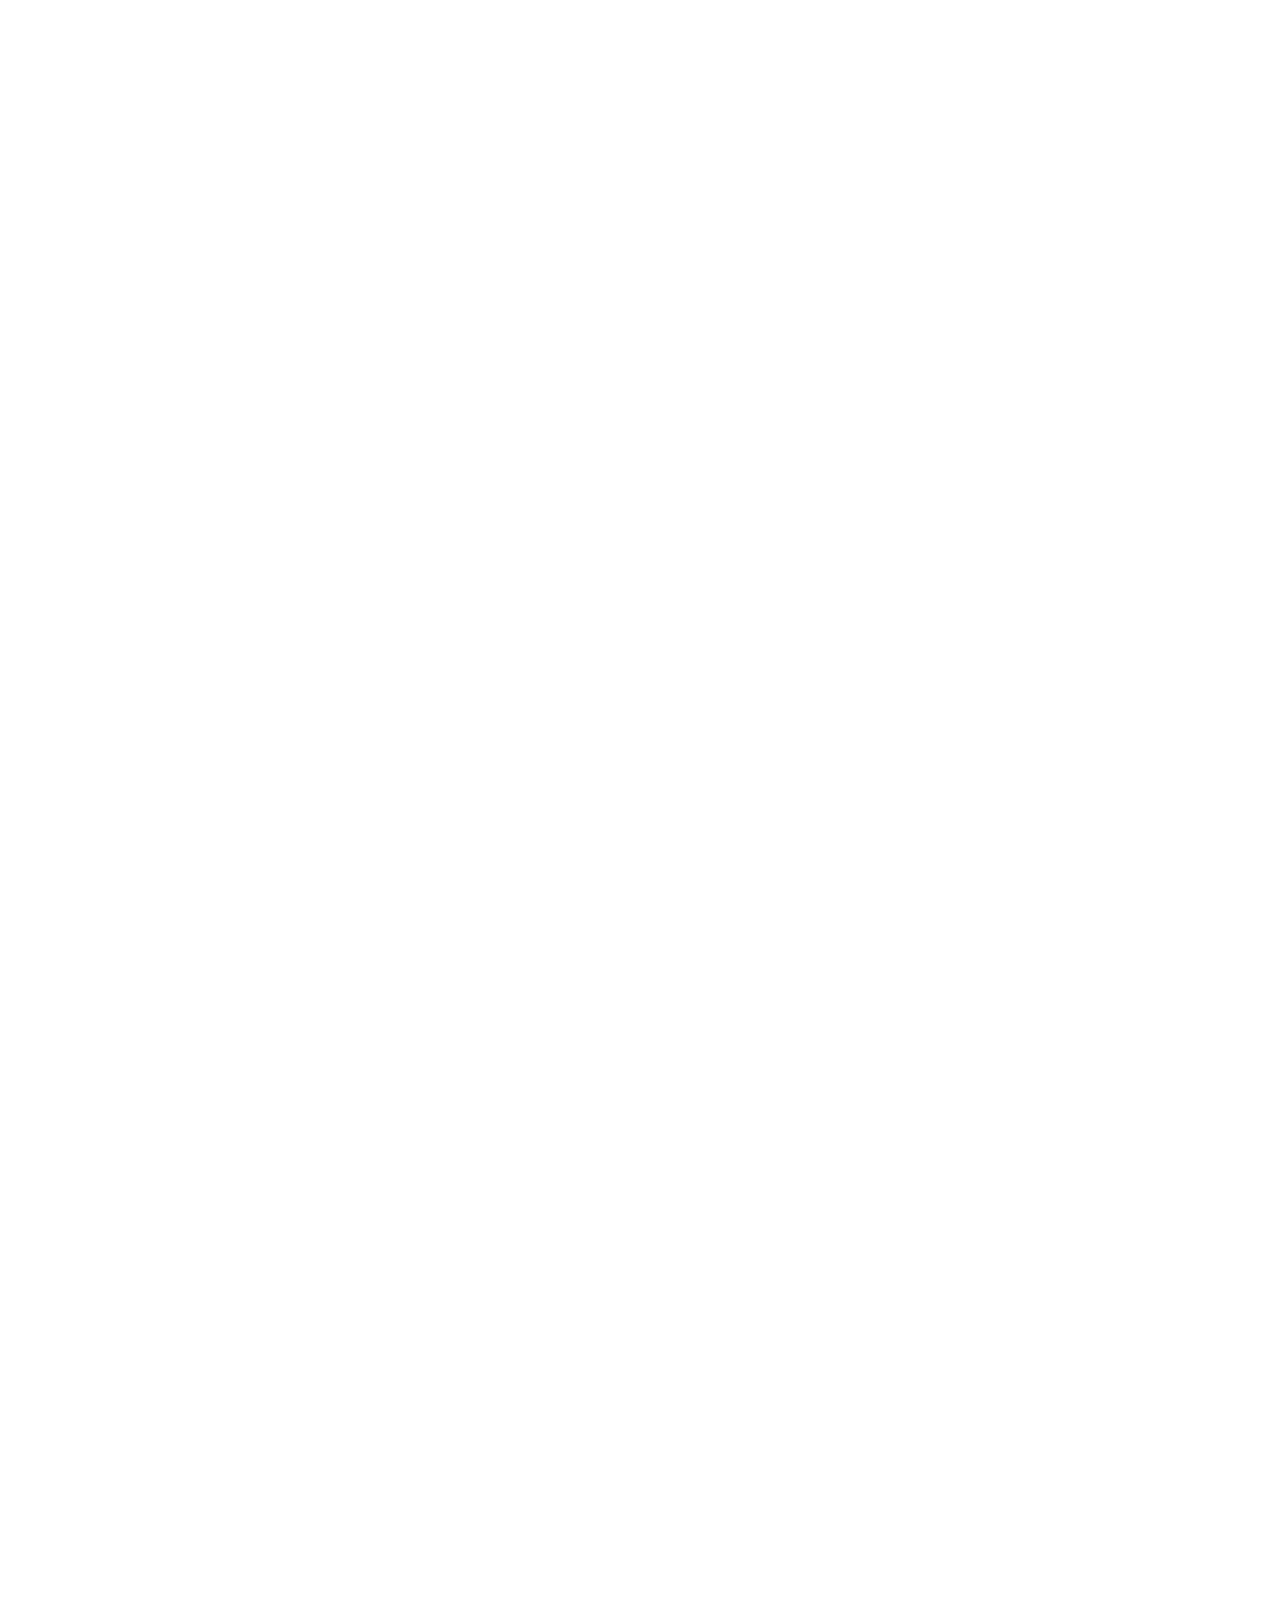
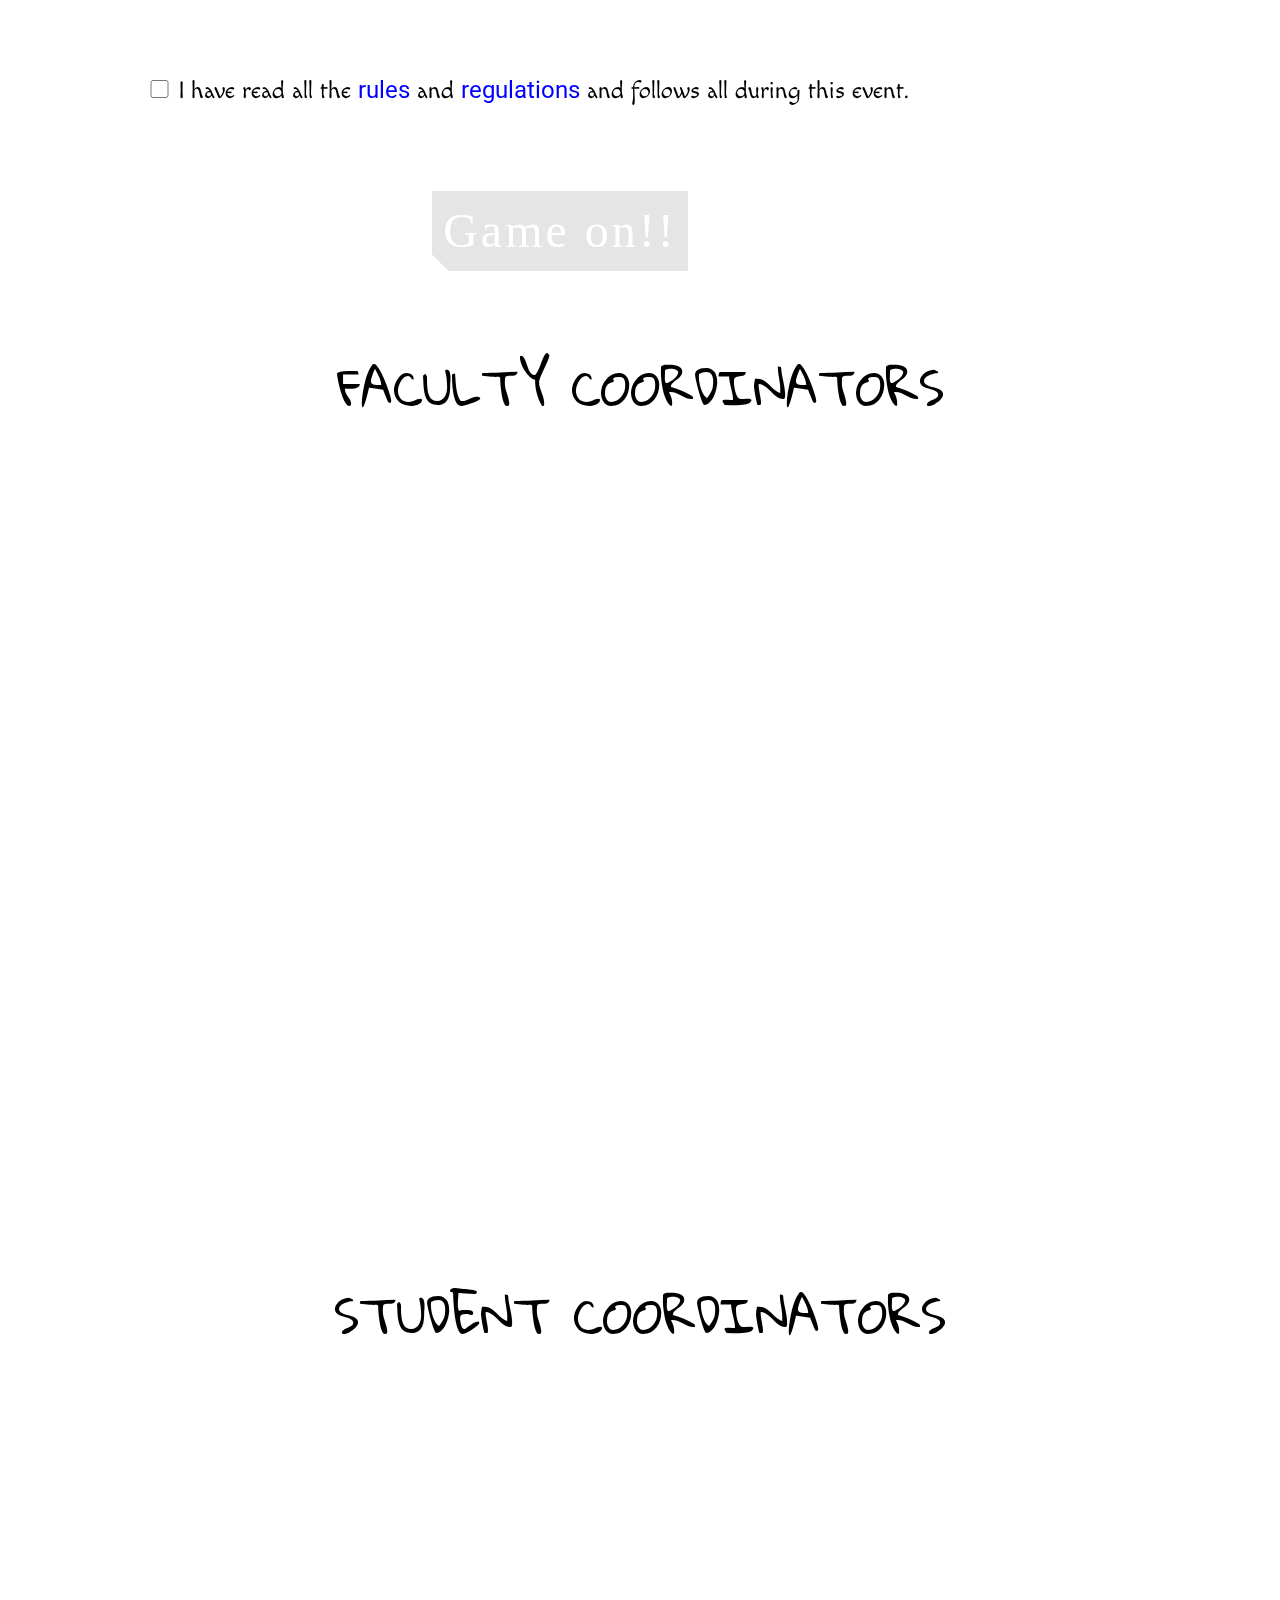
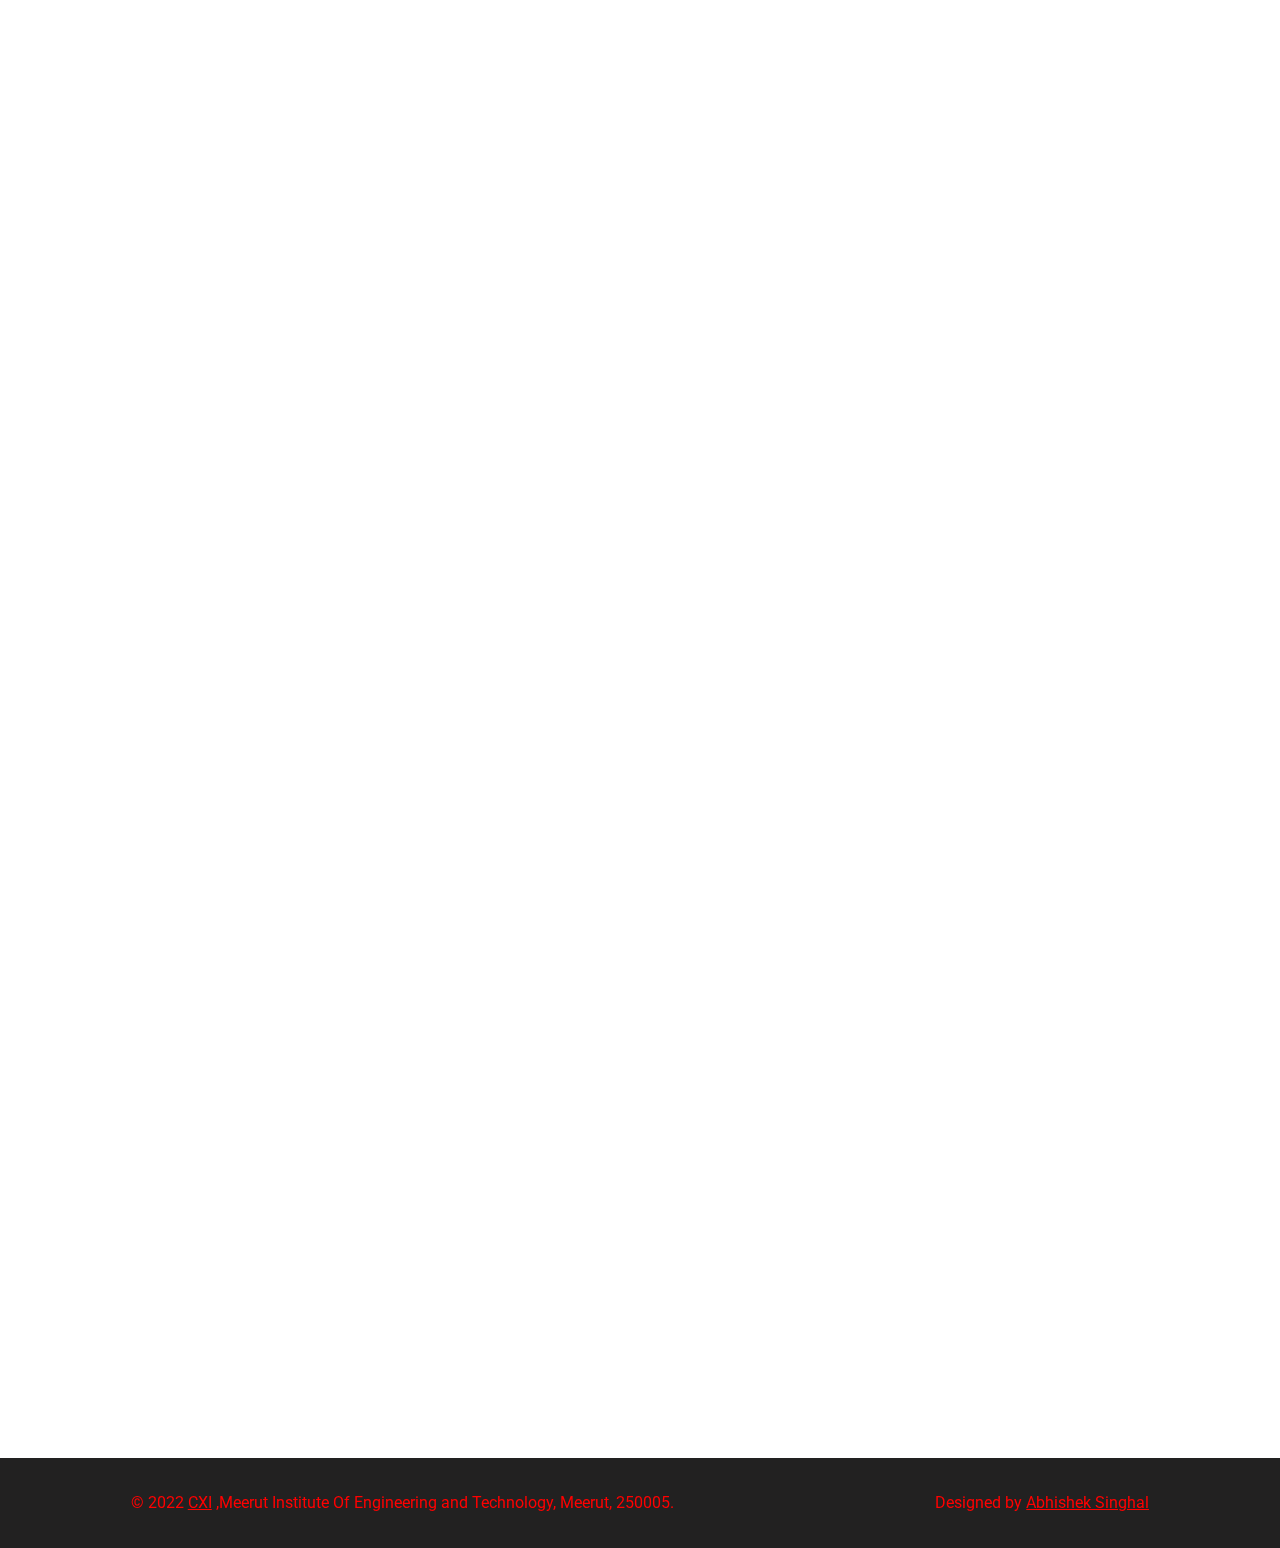
==== commit 6d9c8b95: "time up" ====
--- a/index.html
+++ b/index.html
@@ -22,7 +22,7 @@
         <h2>Presenting...</h2>
     </div>
     <div class="heading center "  id="heading">
-        <h1 class="center"><p data-aos="slide-right" data-aos-delay="2800"  >CSS</p> &nbsp;<span data-aos="slide-left" data-aos-delay="2800" >battleground 2</span> </h1>
+        <h1 class="center"><p data-aos="slide-right" data-aos-delay="2800"  >CSS</p> &nbsp;<span data-aos="slide-left" data-aos-delay="2800" >battleground 2.0</span> </h1>
     </div>    
     <img src="images/tright.png" id="tRight" class="t-right" alt="">
     <section class="center col" >
@@ -98,7 +98,7 @@
                     <h3>Dr. Bhawna Mallick</h3>
                     <p>Dean Academics</p>
                 </div>
-                <img src="images/members/fac1.jpg" alt="">
+                <img src="images/members/fac1.png" alt="">
             </div>
             <div class="mem ">
                 <div class="over center col">
@@ -108,13 +108,23 @@
                 <img src="images/members/fac2.png" alt="">
             </div>
         </div>
+        <div class="MEM center fade-up"  id="section" style="justify-content: space-evenly !important;">
             <div class="mem fade-up" id="section">
                 <div class="over center col">
                     <h3>Dr. Swati Sharma</h3>
                     <p>HOD - IT</p>
                 </div>
                 <img src="images/members/fac3.png" alt="">
-            </div>
+            </div> 
+            <div class="mem fade-up" id="section">
+                <div class="over center col">
+                    <h3>Dr. Arvind Kushwah</h3>
+                    <p>HOD - CSE</p>
+                </div>
+                <img src="images/members/fac4.png" alt="">
+            </div>
+        </div>
+           
     </div>
     <div class="member center col">
         <div class="shead">
@@ -124,38 +134,38 @@
             <div class="mem fade-up" id="section">
                 <div class="over center col">
                     <h3>Abhishek Singhal</h3>
-                    <p>B.Tech CSIT 3<sup>nd</sup> year <br>Mob. 9927245142</p>
-                </div>
-                <img src="images/members/mem1.jpeg" alt="">
+                    <p>B.Tech CSIT 3<sup>rd</sup> year <br>Mob. 9927245142</p>
+                </div>
+                <img src="images/members/mem1.png" alt="">
             </div>
             <div class="mem">
                 <div class="over center col">
                     <h3>Abhinav Yadav</h3>
-                    <p>B.Tech CSE 3<sup>nd</sup> year <br>Mob. 8791292122</p>
-                </div>
-                <img src="images/members/mem2.jpeg" alt="">
+                    <p>B.Tech CSE 3<sup>rd</sup> year <br>Mob. 8791292122</p>
+                </div>
+                <img src="images/members/mem2.png" alt="">
             </div>
         </div>
         <div class="MEM center fade-up"  id="section" style="justify-content: space-evenly !important;">
             <div class="mem">
                 <div class="over center col">
                     <h3>Nishita Sharma</h3>
-                    <p>B.Tech CSE 3<sup>nd</sup> year <br></p>
-                </div>
-                <img src="images/members/mem3.jpeg" alt="">
+                    <p>B.Tech CSE 3<sup>rd</sup> year <br></p>
+                </div>
+                <img src="images/members/mem3.png" alt="">
             </div>
             <div class="mem">
                 <div class="over center col">
                     <h3>Dhruv</h3>
                     <p>B.Tech CSE 2<sup>nd</sup> year <br></p>
                 </div>
-                <img src="images/members/mem4.jpeg" alt="">
+                <img src="images/members/mem4.png" alt="">
             </div>
         </div>
         <div class="mem fade-up" id="section">
             <div class="over center col">
                 <h3>Ankit Chaudhary</h3>
-                <p>B.Tech CSE 3<sup>nd</sup> year <br></p>
+                <p>B.Tech CSE 3<sup>rd</sup> year <br></p>
             </div>
             <img src="images/members/mem5.png" alt="">
         </div>
